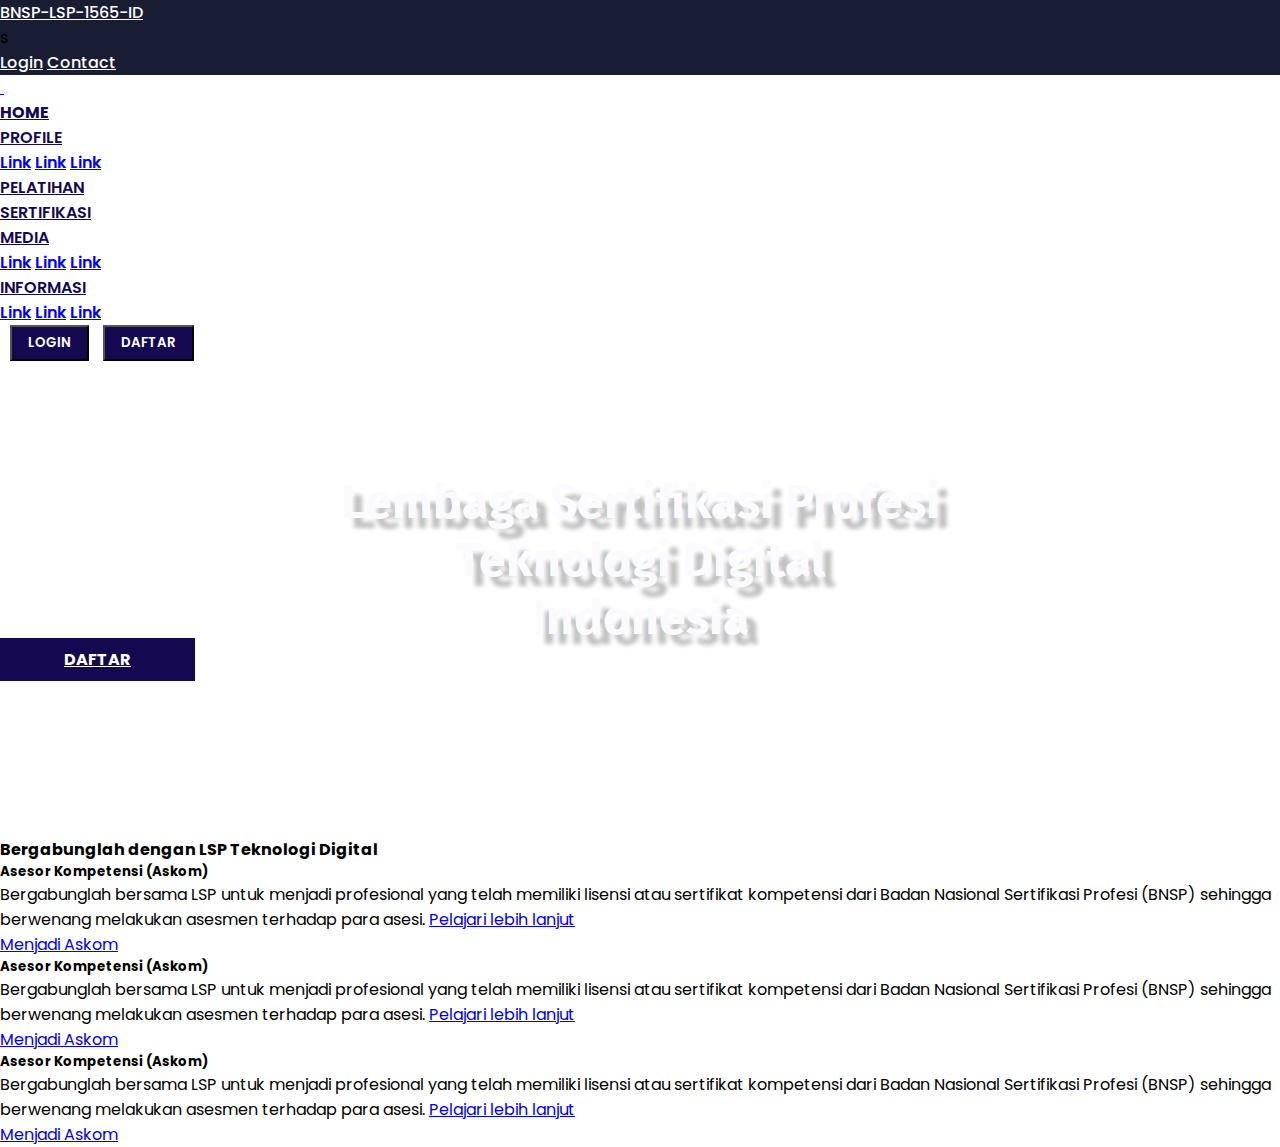
==== index.html @ 2f726b62 "Menambahkan Header dan button" ====
<!DOCTYPE html>
<html lang="en">

<head>
    <meta charset="UTF-8">
    <meta http-equiv="X-UA-Compatible" content="IE=edge">
    <meta name="viewport" content="width=device-width, initial-scale=1.0">
    <title>Document</title>

    <!-- Bootsrap -->
    <link rel="stylesheet" href="https://cdn.jsdelivr.net/npm/bootstrap@4.6.0/dist/css/bootstrap.min.css"
        integrity="sha384-B0vP5xmATw1+K9KRQjQERJvTumQW0nPEzvF6L/Z6nronJ3oUOFUFpCjEUQouq2+l" crossorigin="anonymous">
    <!-- Fontawesome -->
    <script src="https://kit.fontawesome.com/503704af2c.js" crossorigin="anonymous"></script>
    <!-- css -->
    <link rel="stylesheet" href="assets/style/main.css">
</head>




<body>
    <!-- NABBAR ATAS -->
    <nav class="navbar navbar-expand navbar-dark navbar-satu">
        <div class="container font-weight-bold">
            <div class="navbar-nav">
                <a target="_blank" href="https://www.facebook.com/lsptd/" title="facebook" class="nav-item nav-link">
                    <i class="fab fa-facebook-square"></i>
                </a>
                <a target="_blank" href="https://www.instagram.com/lsp.td/" title="instagram" class="nav-item nav-link">
                    <i class="fab fa-instagram"></i>
                </a>
                <a target="_blank" href="https://www.youtube.com/channel/UCzzAznco5deIbDVZS4acb9w" title="youtube"
                    class="nav-item nav-link">
                    <i class="fab fa-youtube"></i>
                </a>
                <a href="#" title="BNSP" class="nav-item nav-link lsp-bnsp-link">BNSP-LSP-1565-ID</a>
            </div>s
            <div class="navbar-nav">
                <a href="#" class="nav-item nav-link">Login</a>
                <a href="#" class="nav-item nav-link">Contact</a>
            </div>
        </div>
    </nav>
    <!-- NABBAR ATAS -->

    <!-- Navbar -->
    <nav class="navbar navbar-expand-lg navbar-light bg-light sticky-top">
        <div class="container">
            <a class="navbar-brand" href="#">
                <img src="assets/img/logobpptik.png" alt="">
            </a>
            <button class="navbar-toggler" type="button" data-toggle="collapse" data-target="#navbarNav"
                aria-controls="navbarNav" aria-expanded="false" aria-label="Toggle navigation">
                <span class="navbar-toggler-icon"></span>
            </button>
            <div class="collapse navbar-collapse" id="navbarNav">
                <ul class="navbar-nav ml-auto">
                    <li class="nav-item mx-md-2">
                        <a class="nav-link active" href="#">HOME</a>
                    </li>
                    <li class="nav-item dropdown">
                        <a class="nav-link dropdown-toggle" href="#" id="navbardrop" data-toggle="dropdown">
                            PROFILE
                        </a>
                        <div class="dropdown-menu">
                            <a href="#" class="dropdown-item">Link</a>
                            <a href="#" class="dropdown-item">Link</a>
                            <a href="#" class="dropdown-item">Link</a>
                        </div>
                    </li>
                    <li class="nav-item mx-md-2">
                        <a class="nav-link" href="#resume">PELATIHAN</a>
                    </li>
                    <li class="nav-item mx-md-2">
                        <a class="nav-link" href="#portfolio">SERTIFIKASI</a>
                    </li>
                    <li class="nav-item dropdown">
                        <a class="nav-link dropdown-toggle" href="#" id="navbardrop" data-toggle="dropdown">
                            MEDIA
                        </a>
                        <div class="dropdown-menu">
                            <a href="#" class="dropdown-item">Link</a>
                            <a href="#" class="dropdown-item">Link</a>
                            <a href="#" class="dropdown-item">Link</a>
                        </div>
                    </li>
                    <li class="nav-item dropdown">
                        <a class="nav-link dropdown-toggle" href="#" id="navbardrop" data-toggle="dropdown">
                            INFORMASI
                        </a>
                        <div class="dropdown-menu">
                            <a href="#" class="dropdown-item">Link</a>
                            <a href="#" class="dropdown-item">Link</a>
                            <a href="#" class="dropdown-item">Link</a>
                        </div>
                    </li>
                </ul>
                <!-- Mobile Buttom -->
                <!-- <form class="form-inline d-sm-block d-md-none">
                    <button class="btn btn-login my-2 my-sm-0 px-4">
                        LOGIN
                    </button>
                </form>
                <form class="form-inline d-sm-block d-md-none">
                    <button class="btn btn-daftar my-2 my-sm-0 px-4">
                        DAFTAR
                    </button>
                </form> -->
                <!-- Dekstop Buttom -->
                <button class="btn btn-login">
                    LOGIN
                </button>
                <button class="btn btn-daftar">
                    DAFTAR
                </button>
            </div>
        </div>
    </nav>
    <!-- Navbar UTAMA -->

    <!-- HERO / HEADER -->
    <header class="text-center">
        <h1 class="my-4">
            Lembaga Sertifikasi Profesi
            <br>
            Teknologi Digital
            <br>
            Indonesia
        </h1>
        <a href="#" class="btn btn-daftar px-5 mt-4">
            DAFTAR
        </a>
    </header>

    <!-- PAGE BErgabung -->
    <section class="section-gabung py-4">
        <div class="container ">
            <div class="row mb-4">
                <div class="col-12">
                    <h4 class="text-center font-weight-bold">
                        Bergabunglah dengan LSP Teknologi Digital
                    </h4>
                </div>
            </div>
            <div class="card mb-4 py-3">
                <div class="row card-body">
                    <div class="col-md-8">
                        <h5>Asesor Kompetensi (Askom)</h5>
                        <p>
                            Bergabunglah bersama LSP untuk menjadi profesional yang telah
                            memiliki lisensi atau sertifikat kompetensi dari Badan Nasional
                            Sertifikasi Profesi (BNSP) sehingga berwenang melakukan asesmen
                            terhadap para asesi.
                            <span class="d-block">
                                <a href="#" class="text-secondary text-underline"><u>Pelajari
                                        lebih lanjut</u>
                                </a></span></p>
                    </div>
                    <div class="col-md-4 d-flex align-items-center">
                        <a href="#" class="btn btn-info btn-block">Menjadi Askom</a>
                    </div>
                </div>
            </div>
            <div class="card mb-4 py-3">
                <div class="row card-body">
                    <div class="col-md-8">
                        <h5>Asesor Kompetensi (Askom)</h5>
                        <p>
                            Bergabunglah bersama LSP untuk menjadi profesional yang telah
                            memiliki lisensi atau sertifikat kompetensi dari Badan Nasional
                            Sertifikasi Profesi (BNSP) sehingga berwenang melakukan asesmen
                            terhadap para asesi.
                            <span class="d-block">
                                <a href="#" class="text-secondary text-underline"><u>Pelajari
                                        lebih lanjut</u>
                                </a></span></p>
                    </div>
                    <div class="col-md-4 d-flex align-items-center">
                        <a href="#" class="btn btn-info btn-block">Menjadi Askom</a>
                    </div>
                </div>
            </div>
            <div class="card mb-4 py-3">
                <div class="row card-body">
                    <div class="col-md-8">
                        <h5>Asesor Kompetensi (Askom)</h5>
                        <p>
                            Bergabunglah bersama LSP untuk menjadi profesional yang telah
                            memiliki lisensi atau sertifikat kompetensi dari Badan Nasional
                            Sertifikasi Profesi (BNSP) sehingga berwenang melakukan asesmen
                            terhadap para asesi.
                            <span class="d-block">
                                <a href="#" class="text-secondary text-underline"><u>Pelajari
                                        lebih lanjut</u>
                                </a></span></p>
                    </div>
                    <div class="col-md-4 d-flex align-items-center">
                        <a href="#" class="btn btn-info btn-block">Menjadi Askom</a>
                    </div>
                </div>
            </div>

        </div>
    </section>
    <!-- pAGE BErgabung -->


    <script src="assets/script/jquery.min.js"></script>
    <script src="https://cdn.jsdelivr.net/npm/bootstrap@4.6.0/dist/js/bootstrap.bundle.min.js"
        integrity="sha384-Piv4xVNRyMGpqkS2by6br4gNJ7DXjqk09RmUpJ8jgGtD7zP9yug3goQfGII0yAns" crossorigin="anonymous">
    </script>
</body>


</html>
---- assets/style/main.css ----
@import url("https://fonts.googleapis.com/css2?family=Fira+Sans:wght@600&family=Poppins:wght@400;500;600;700&display=swap");
* {
  margin: 0;
  padding: 0;
  scroll-behavior: smooth;
  font-family: 'Poppins', sans-serif;
}

:root {
  --primary-color: #140850;
  --secondary-color: #15A89F;
  --font-color: #1A2525;
  --bg-color: #fff;
  --bg-bg: #C4C4C4;
  --form-color: #fffdfd;
  --hover: #d38613;
}

.navbar-dark {
  background-color: #181d33 !important;
}

.navbar-dark .navbar-nav {
  font-weight: 500;
}

.navbar-dark .navbar-nav .nav-link {
  color: #fff;
}

.navbar-light img {
  max-height: 50px;
}

.navbar-light .navbar-nav {
  font-family: 'Poppins', sans-serif;
  font-size: 16px;
  font-weight: 600;
}

.navbar-light .navbar-nav .nav-link {
  color: var(--primary-color);
}

.navbar-light .navbar-nav .nav-link.active {
  font-weight: bold;
  color: var(--primary-color) !important;
}

.navbar-light .btn-daftar {
  background-color: var(--primary-color);
  color: #fff;
  font-family: 'Poppins', sans-serif;
  font-weight: 600;
  padding: 6px 16px 6px;
  margin-left: 10px;
}

.navbar-light .btn-login {
  background-color: var(--primary-color);
  color: #fff;
  font-family: 'Poppins', sans-serif;
  font-weight: 600;
  padding: 6px 16px 6px;
  margin-left: 10px;
}

header {
  margin-top: -68px;
  padding: 180px 0 165px;
  background-image: url("../img/head.jpg");
  background-size: cover;
}

header h1 {
  color: #FBFBFF;
  text-align: center;
  font-family: 'Fira Sans', sans-serif;
  font-weight: 600px;
  font-size: 48px;
  text-shadow: 10px 10px 4px rgba(0, 0, 0, 0.25);
}

header .btn-daftar {
  background-color: var(--primary-color);
  color: #fff;
  font-family: 'Poppins', sans-serif;
  font-weight: 700;
  padding: 10px 64px 10px;
}

header .btn-daftar:hover {
  color: #fff;
}
/*# sourceMappingURL=main.css.map */
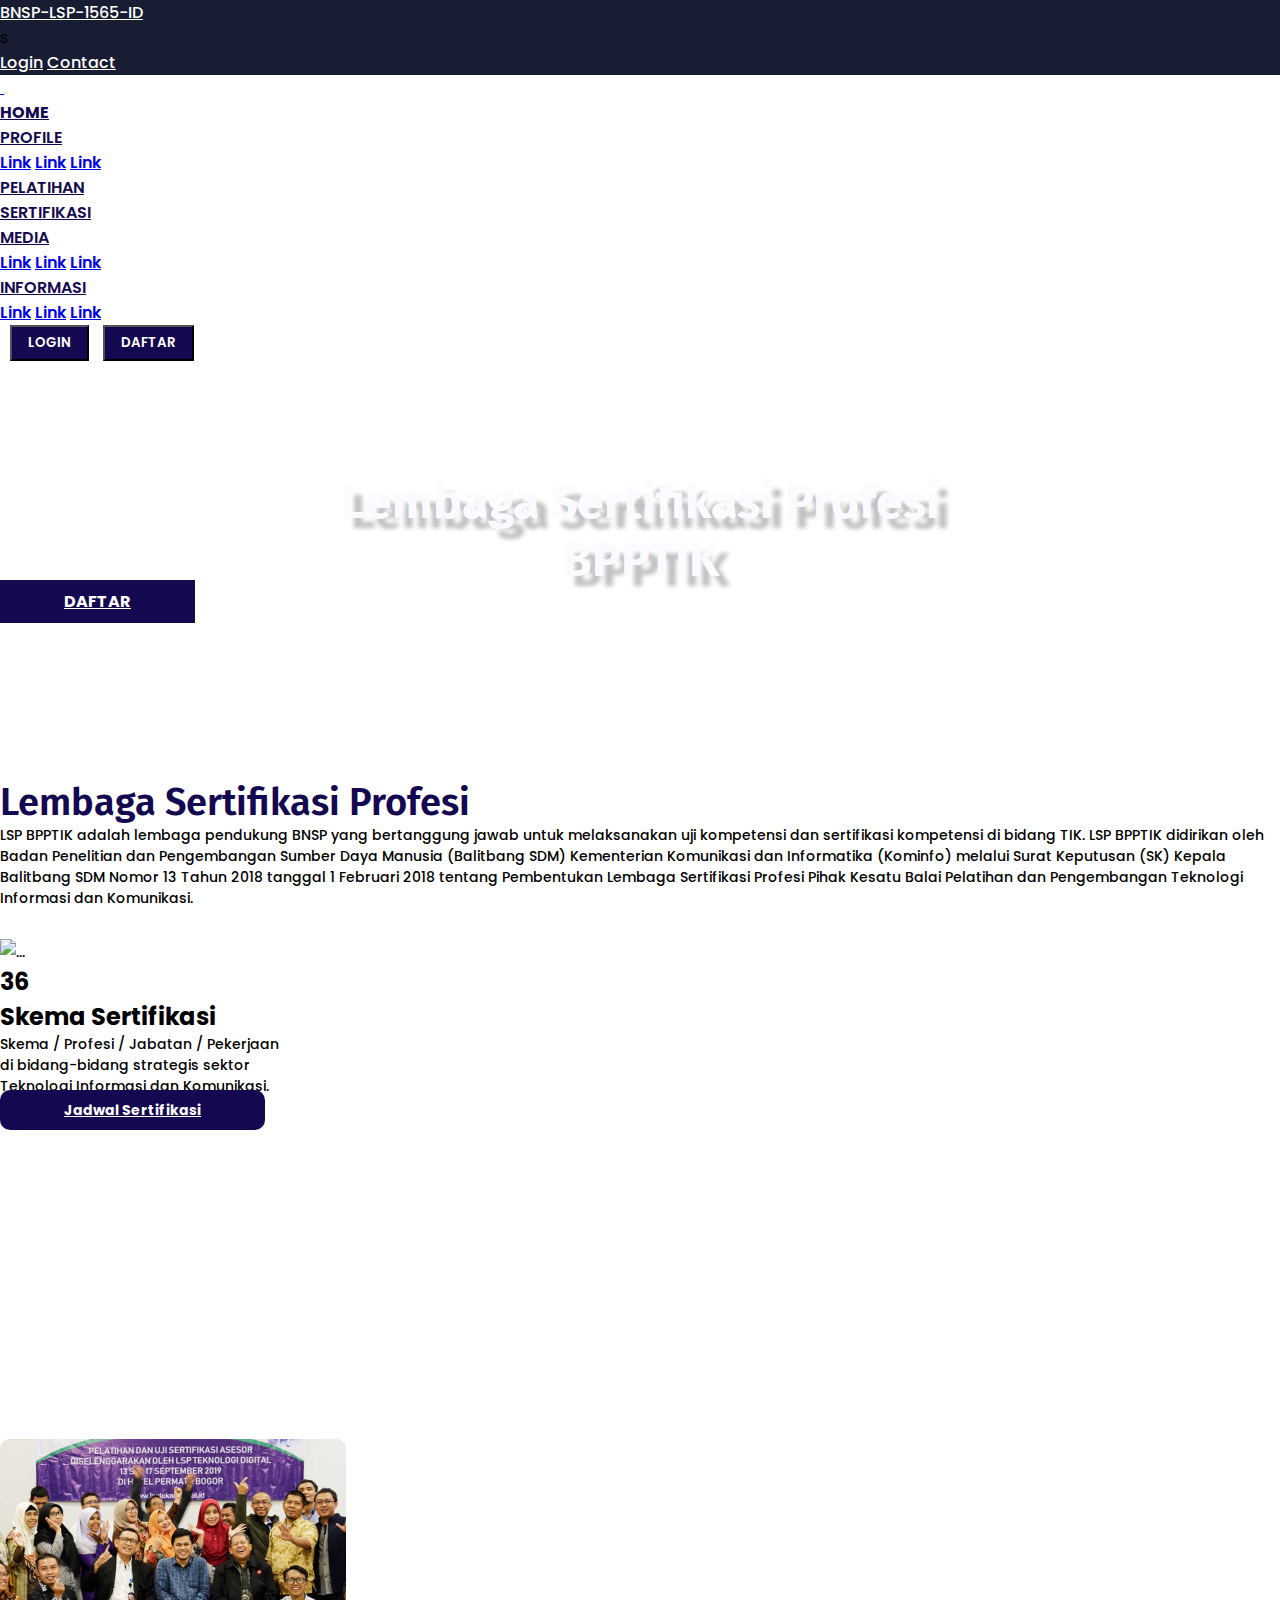
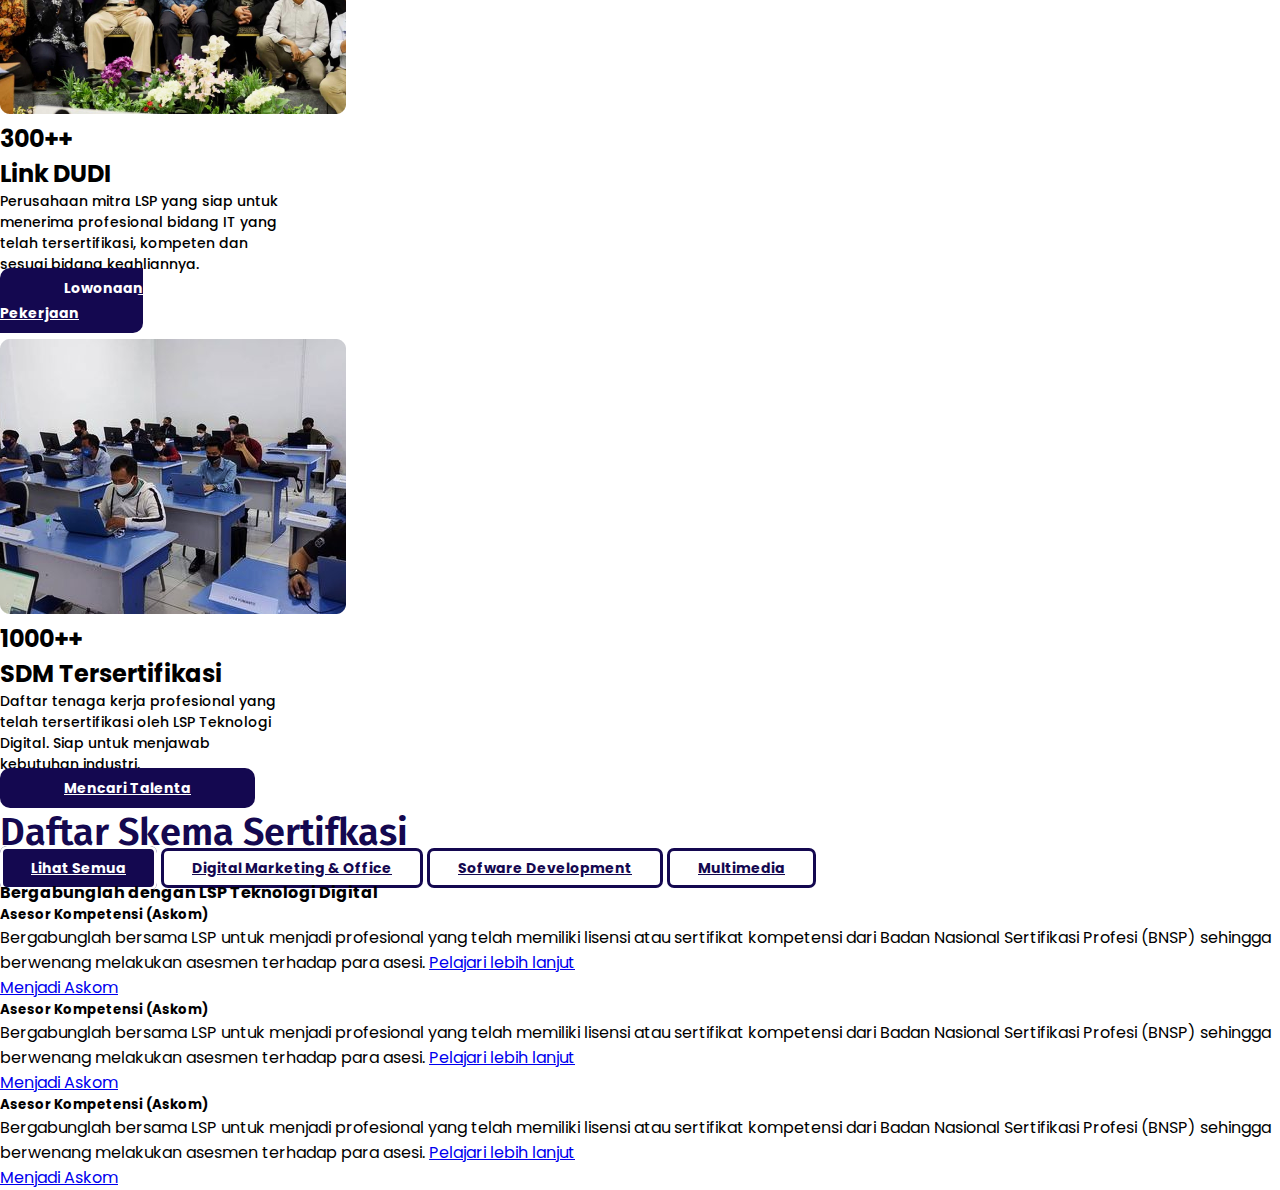
==== commit 2cdd9fd3: "menambah daftar skema dan add label" ====
--- a/index.html
+++ b/index.html
@@ -120,21 +120,107 @@
     <!-- Navbar UTAMA -->
 
     <!-- HERO / HEADER -->
-    <header class="text-center">
+    <header class="text-center ">
         <h1 class="my-4">
             Lembaga Sertifikasi Profesi
             <br>
-            Teknologi Digital
-            <br>
-            Indonesia
+            BPPTIK
         </h1>
         <a href="#" class="btn btn-daftar px-5 mt-4">
             DAFTAR
         </a>
     </header>
 
+    <!-- Skema -->
+    <section class="section-lsp my-5">
+        <div class="container">
+            <h2 class="text-center">Lembaga Sertifikasi Profesi</h2>
+            <p class="text-center">LSP BPPTIK adalah lembaga pendukung BNSP yang bertanggung jawab untuk melaksanakan
+                uji kompetensi dan sertifikasi kompetensi di bidang TIK. LSP BPPTIK didirikan oleh Badan Penelitian dan
+                Pengembangan Sumber Daya Manusia (Balitbang SDM) Kementerian Komunikasi dan Informatika (Kominfo)
+                melalui Surat Keputusan (SK) Kepala Balitbang SDM Nomor 13 Tahun 2018 tanggal 1 Februari 2018 tentang
+                Pembentukan Lembaga Sertifikasi Profesi Pihak Kesatu Balai Pelatihan dan Pengembangan Teknologi
+                Informasi dan Komunikasi.</p>
+            <div class="row py-2 justify-content-center">
+                <div class="col-sm-6 col-md-4 col-lg-3 mx-4">
+                    <div class="card" style="width: 18rem;">
+                        <img src="assets/img/c1.png" class="card-img-top" alt="...">
+                        <div class="card-body">
+                            <h3 class="text-center">
+                                36 <br>
+                                Skema Sertifikasi</h3>
+                            <p class="card-text text-center">Skema / Profesi / Jabatan / Pekerjaan di bidang-bidang
+                                strategis sektor
+                                Teknologi Informasi dan Komunikasi.</p>
+                        </div>
+                        <a href="#" class="btn btn-block btn-lsp mt-3 py-2">
+                            Jadwal Sertifikasi
+                        </a>
+                    </div>
+
+                </div>
+                <div class="col-sm-6 col-md-4 col-lg-3 mx-4">
+                    <div class="card" style="width: 18rem;">
+                        <img src="assets/img/c2.jpg" class="card-img-top" alt="...">
+                        <div class="card-body">
+                            <h3 class="text-center">
+                                300++ <br>
+                                Link DUDI</h3>
+                            <p class="card-text text-center">Perusahaan mitra LSP yang siap untuk menerima profesional
+                                bidang IT
+                                yang telah tersertifikasi, kompeten dan sesuai bidang keahliannya.</p>
+                        </div>
+                        <a href="#" class="btn btn-block btn-lsp mt-3 py-2">
+                            Lowongan Pekerjaan
+                        </a>
+                    </div>
+                </div>
+
+                <div class="col-sm-6 col-md-4 col-lg-3mx-4">
+                    <div class="card" style="width: 18rem;">
+                        <img src="assets/img/c3.png" class="card-img-top" alt="...">
+                        <div class="card-body">
+                            <h3 class="text-center">
+                                1000++ <br>
+                                SDM Tersertifikasi</h3>
+                            <p class="card-text text-center">Daftar tenaga kerja profesional yang telah tersertifikasi
+                                oleh LSP
+                                Teknologi Digital. Siap untuk menjawab kebutuhan industri.</p>
+                        </div>
+                        <a href="#" class="btn btn-block btn-lsp mt-3 py-2">
+                            Mencari Talenta
+                        </a>
+                    </div>
+                </div>
+            </div>
+
+
+        </div>
+    </section>
+
+    <!-- Daftar Skema -->
+    <section class="section-skema my-5">
+        <div class="container">
+            <h2 class="text-center">Daftar Skema Sertifkasi</h2>
+            <div class="row mb-3">
+                <div class="col-lg-12 d-flex justify-content-center">
+                    <ul>
+                        <li style="display: inline-block;"><a href="#" class="btn btn-active">Lihat
+                                Semua</a></li>
+                        <li style="display: inline-block;"><a href="#" class="btn btn-label">Digital Marketing &
+                                Office</a></li>
+                        <li style="display: inline-block;"><a href="#" class="btn btn-label">Sofware Development</a>
+                        </li>
+                        <li style="display: inline-block;"><a href="#" class="btn btn-label">Multimedia</a></li>
+                    </ul>
+                </div>
+            </div>
+
+        </div>
+    </section>
+
     <!-- PAGE BErgabung -->
-    <section class="section-gabung py-4">
+    <section class="section-gabung my-4">
         <div class="container ">
             <div class="row mb-4">
                 <div class="col-12">
--- a/assets/style/main.css
+++ b/assets/style/main.css
@@ -70,6 +70,7 @@
   padding: 180px 0 165px;
   background-image: url("../img/head.jpg");
   background-size: cover;
+  border-radius: 0px 0px 40px 40px;
 }
 
 header h1 {
@@ -92,4 +93,93 @@
 header .btn-daftar:hover {
   color: #fff;
 }
+
+.section-lsp h2 {
+  font-size: 38px;
+  font-weight: 600;
+  font-family: 'Fira Sans', sans-serif;
+  color: var(--primary-color);
+}
+
+.section-lsp p {
+  font-size: 14px;
+  font-weight: 500;
+  color: #000;
+}
+
+.section-lsp .card {
+  margin-top: 30px;
+  height: 470px;
+}
+
+.section-lsp .card .card-body h3 {
+  font-size: 24px;
+  font-weight: 700;
+  color: #000;
+}
+
+.section-lsp .card .card-body p {
+  color: #000;
+  font-size: 14px;
+}
+
+.section-lsp .card .btn-lsp {
+  background-color: var(--primary-color);
+  color: #fff;
+  font-size: 14px;
+  font-weight: 700;
+  padding: 10px 64px 10px;
+  border-radius: 10px;
+}
+
+.section-lsp .card .btn-lsp:hover {
+  color: #fff;
+}
+
+.section-skema h2 {
+  font-size: 38px;
+  font-weight: 600;
+  font-family: 'Fira Sans', sans-serif;
+  color: var(--primary-color);
+}
+
+.section-skema .btn-label {
+  border: 3px solid;
+  background-color: #fff;
+  color: var(--primary-color);
+  font-size: 14px;
+  font-weight: 700;
+  padding: 7px 28px 7px;
+  border-radius: 7px;
+}
+
+.section-skema .btn-label:hover {
+  border: 3px solid;
+  background-color: var(--primary-color);
+  color: #fff;
+  font-size: 14px;
+  font-weight: 700;
+  padding: 9px 28px 9px;
+  border-radius: 7px;
+}
+
+.section-skema .btn-active {
+  border: 3px solid;
+  background-color: var(--primary-color);
+  color: #fff;
+  font-size: 14px;
+  font-weight: 700;
+  padding: 9px 28px 9px;
+  border-radius: 7px;
+}
+
+.section-skema .btn-active:hover {
+  border: 3px solid;
+  background-color: #fff;
+  color: var(--primary-color);
+  font-size: 14px;
+  font-weight: 700;
+  padding: 7px 28px 7px;
+  border-radius: 7px;
+}
 /*# sourceMappingURL=main.css.map */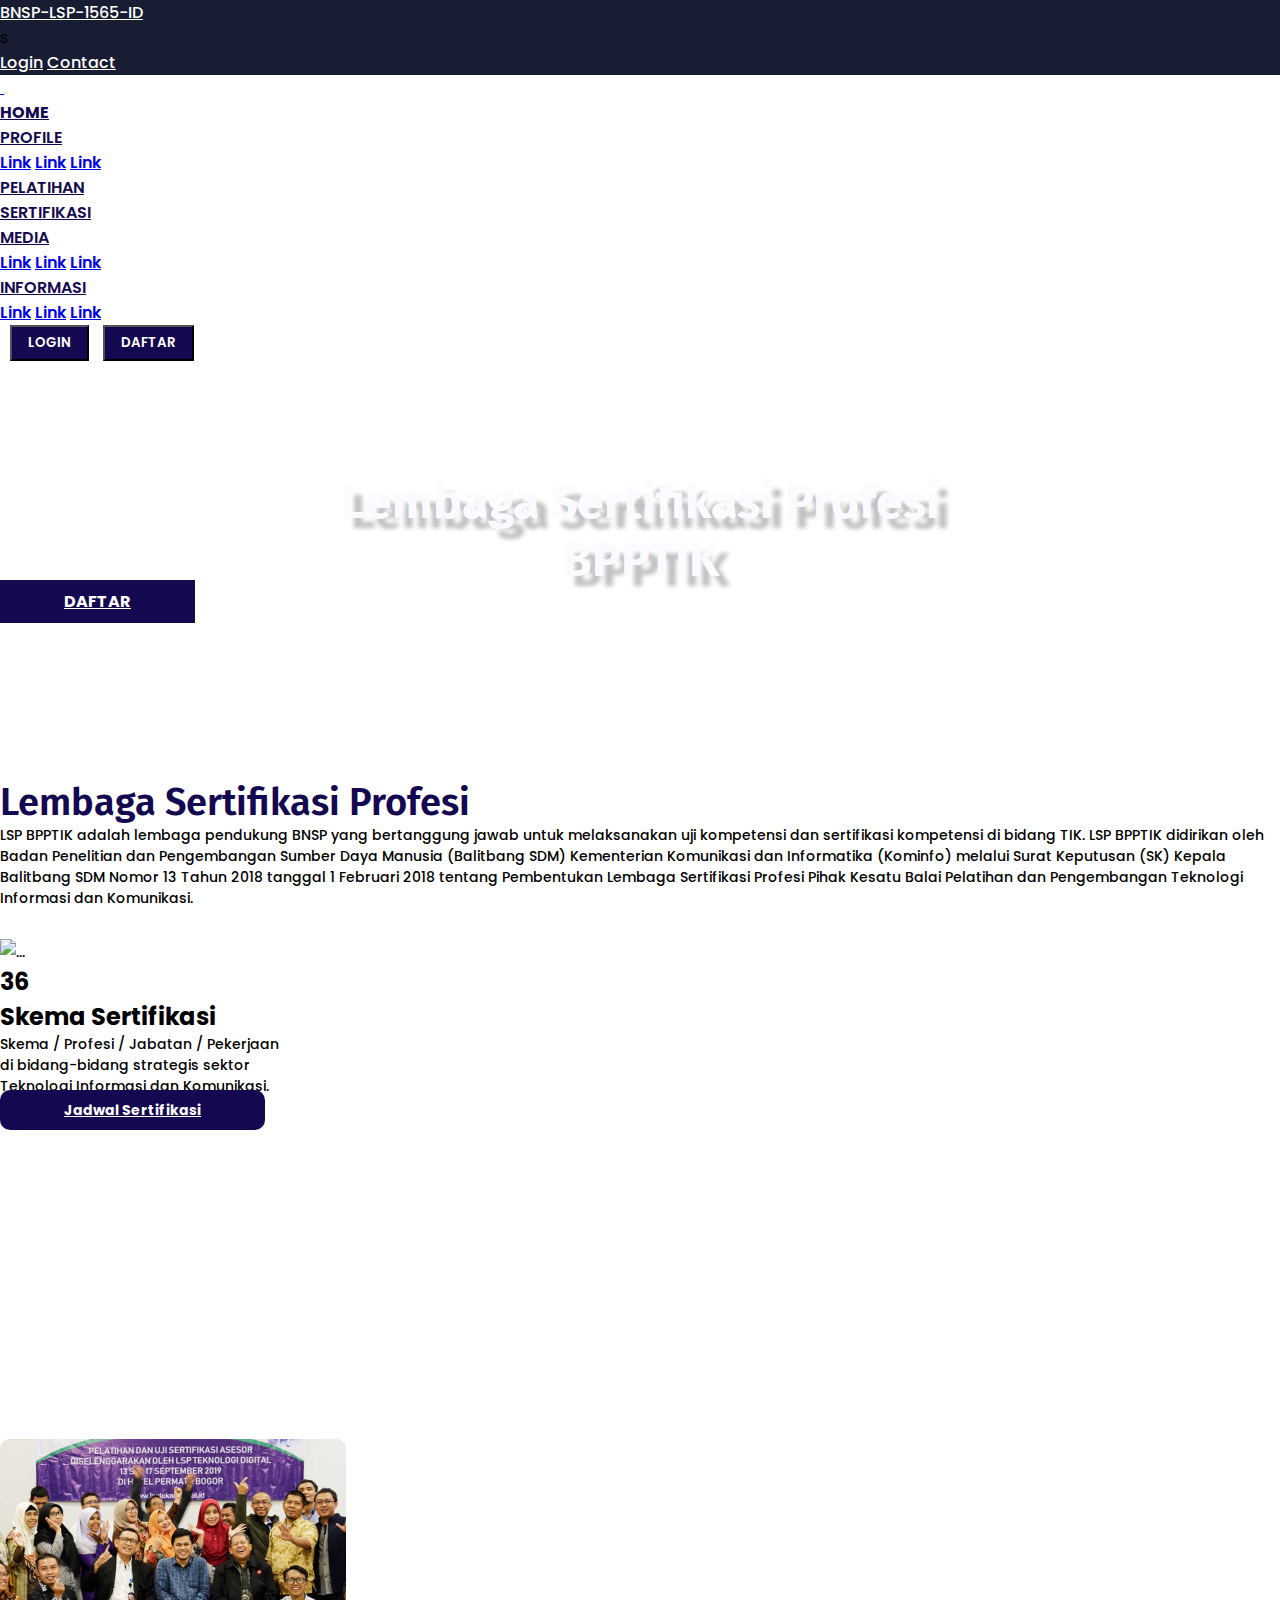
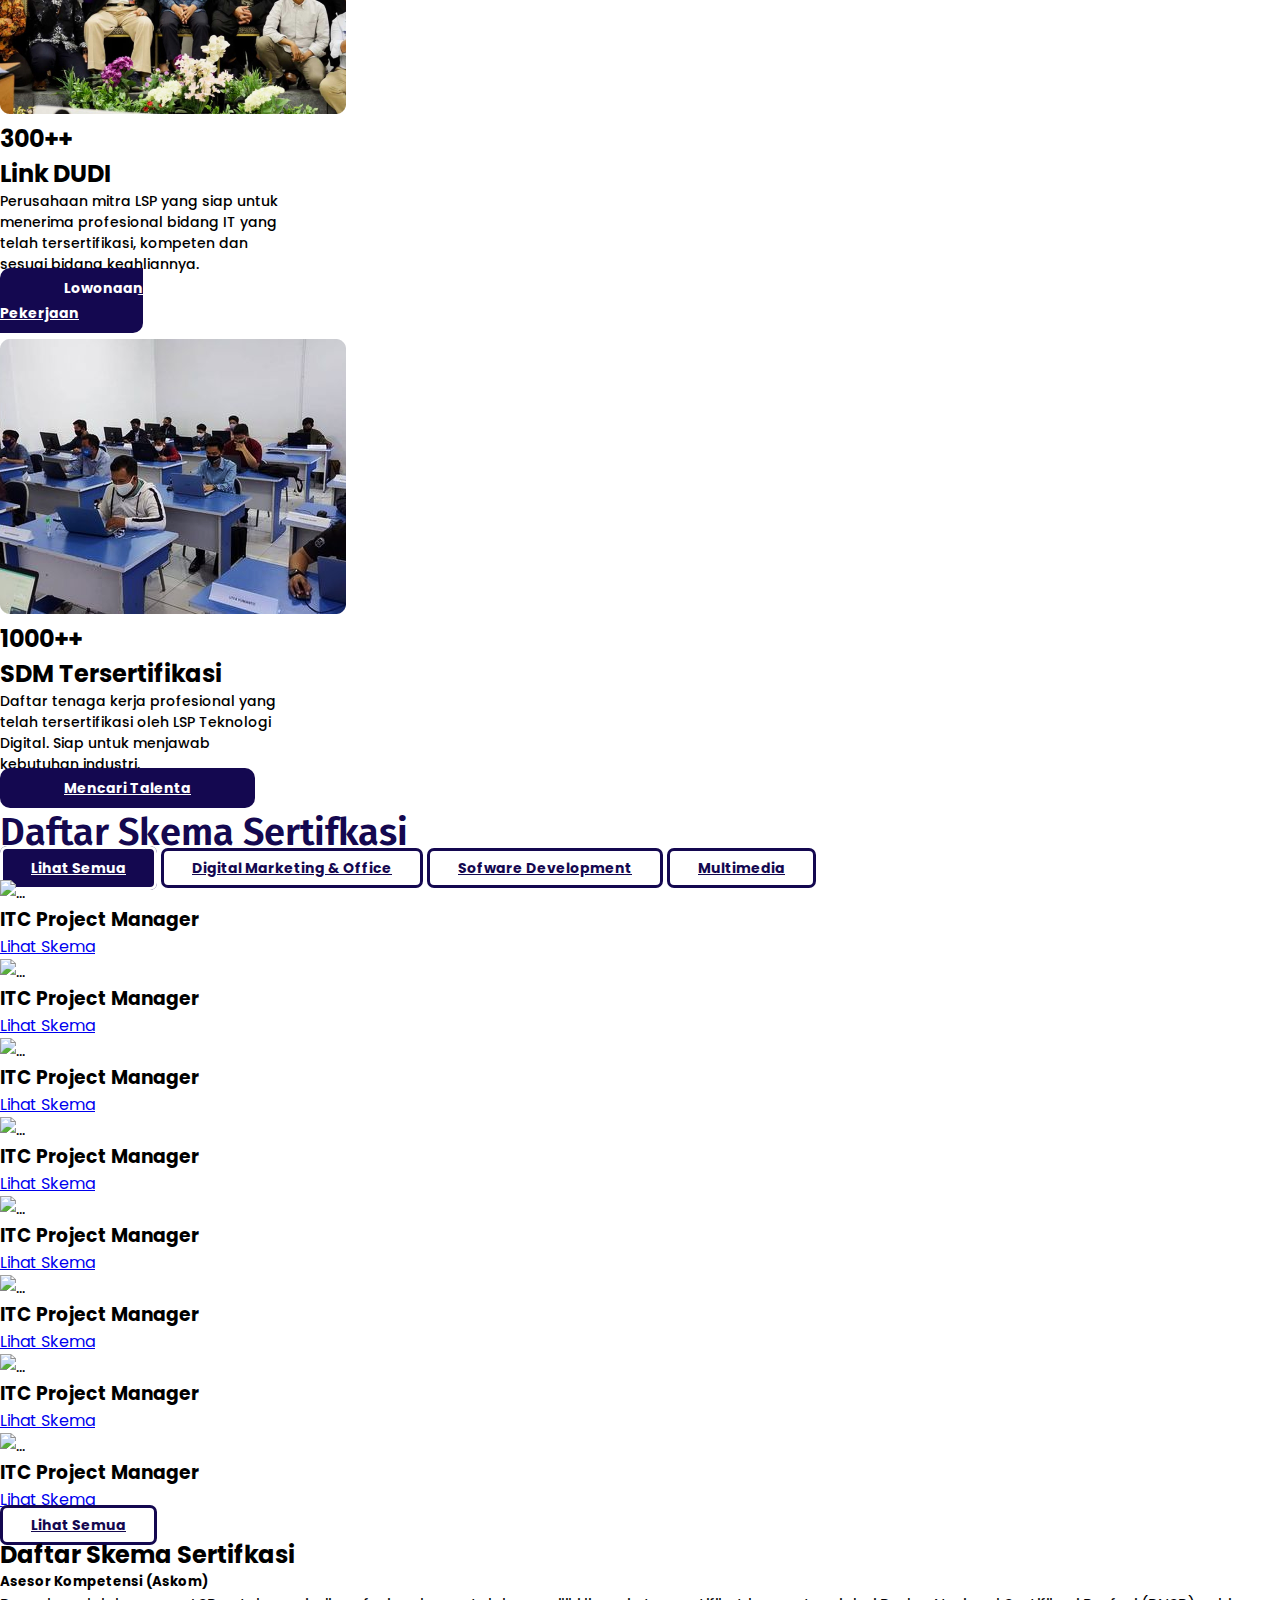
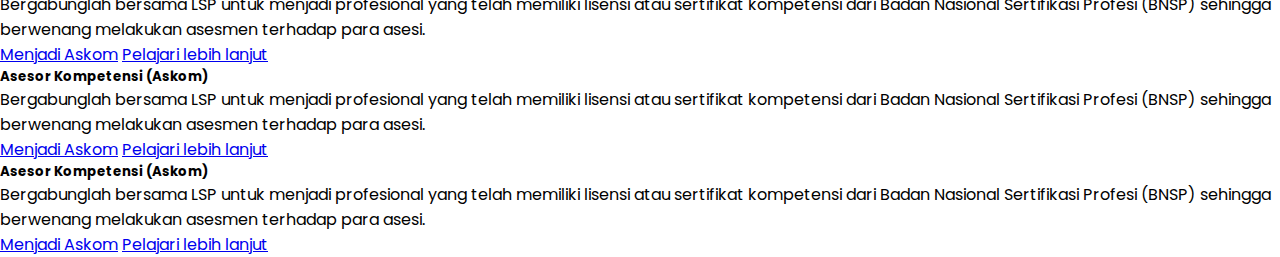
==== commit 4ef9df70: "add page daftar skema" ====
--- a/index.html
+++ b/index.html
@@ -215,20 +215,130 @@
                     </ul>
                 </div>
             </div>
-
+            <div class="row py-2 justify-content-center">
+
+                <div class="col-3">
+                    <div class="card">
+                        <img src="assets/img/c1.png" class="card-img-top" alt="...">
+                        <div class="card-body">
+                            <h3 class="text-center">
+                                ITC Project
+                                Manager</h3>
+                        </div>
+                        <a href="#" class="btn btn-block btn-lihat mt-3 py-2">
+                            Lihat Skema
+                        </a>
+                    </div>
+                </div>
+
+                <div class="col-3">
+                    <div class="card">
+                        <img src="assets/img/c1.png" class="card-img-top" alt="...">
+                        <div class="card-body">
+                            <h3 class="text-center">
+                                ITC Project
+                                Manager</h3>
+                        </div>
+                        <a href="#" class="btn btn-block btn-lihat mt-3 py-2">
+                            Lihat Skema
+                        </a>
+                    </div>
+                </div>
+
+                <div class="col-3">
+                    <div class="card">
+                        <img src="assets/img/c1.png" class="card-img-top" alt="...">
+                        <div class="card-body">
+                            <h3 class="text-center">
+                                ITC Project
+                                Manager</h3>
+                        </div>
+                        <a href="#" class="btn btn-block btn-lihat mt-3 py-2">
+                            Lihat Skema
+                        </a>
+                    </div>
+                </div>
+
+                <div class="col-3">
+                    <div class="card">
+                        <img src="assets/img/c1.png" class="card-img-top" alt="...">
+                        <div class="card-body">
+                            <h3 class="text-center">
+                                ITC Project
+                                Manager</h3>
+                        </div>
+                        <a href="#" class="btn btn-block btn-lihat mt-3 py-2">
+                            Lihat Skema
+                        </a>
+                    </div>
+                </div>
+
+                <div class="col-3">
+                    <div class="card">
+                        <img src="assets/img/c1.png" class="card-img-top" alt="...">
+                        <div class="card-body">
+                            <h3 class="text-center">
+                                ITC Project
+                                Manager</h3>
+                        </div>
+                        <a href="#" class="btn btn-block btn-lihat mt-3 py-2">
+                            Lihat Skema
+                        </a>
+                    </div>
+                </div>
+
+                <div class="col-3">
+                    <div class="card">
+                        <img src="assets/img/c1.png" class="card-img-top" alt="...">
+                        <div class="card-body">
+                            <h3 class="text-center">
+                                ITC Project
+                                Manager</h3>
+                        </div>
+                        <a href="#" class="btn btn-block btn-lihat mt-3 py-2">
+                            Lihat Skema
+                        </a>
+                    </div>
+                </div>
+
+                <div class="col-3">
+                    <div class="card">
+                        <img src="assets/img/c1.png" class="card-img-top" alt="...">
+                        <div class="card-body">
+                            <h3 class="text-center">
+                                ITC Project
+                                Manager</h3>
+                        </div>
+                        <a href="#" class="btn btn-block btn-lihat mt-3 py-2">
+                            Lihat Skema
+                        </a>
+                    </div>
+                </div>
+
+                <div class="col-3">
+                    <div class="card">
+                        <img src="assets/img/c1.png" class="card-img-top" alt="...">
+                        <div class="card-body">
+                            <h3 class="text-center">
+                                ITC Project
+                                Manager</h3>
+                        </div>
+                        <a href="#" class="btn btn-block btn-lihat mt-3 py-2">
+                            Lihat Skema
+                        </a>
+                    </div>
+                </div>
+
+                <a href="#" class="btn btn-label my-5"> Lihat Semua</a>
+
+            </div>
         </div>
     </section>
 
-    <!-- PAGE BErgabung -->
-    <section class="section-gabung my-4">
-        <div class="container ">
-            <div class="row mb-4">
-                <div class="col-12">
-                    <h4 class="text-center font-weight-bold">
-                        Bergabunglah dengan LSP Teknologi Digital
-                    </h4>
-                </div>
-            </div>
+    <!-- PAGE BERGABUNG -->
+    <section class="section-gabung my-5">
+        <div class="container">
+            <h2 class="text-center">Daftar Skema Sertifkasi</h2>
             <div class="card mb-4 py-3">
                 <div class="row card-body">
                     <div class="col-md-8">
@@ -238,13 +348,13 @@
                             memiliki lisensi atau sertifikat kompetensi dari Badan Nasional
                             Sertifikasi Profesi (BNSP) sehingga berwenang melakukan asesmen
                             terhadap para asesi.
-                            <span class="d-block">
-                                <a href="#" class="text-secondary text-underline"><u>Pelajari
-                                        lebih lanjut</u>
-                                </a></span></p>
-                    </div>
-                    <div class="col-md-4 d-flex align-items-center">
+                        </p>
+                    </div>
+
+                    <div class="col-md-4  align-items-center">
                         <a href="#" class="btn btn-info btn-block">Menjadi Askom</a>
+                        <a href="#" class="btn btn-info2 btn-block">Pelajari
+                            lebih lanjut</a>
                     </div>
                 </div>
             </div>
@@ -257,14 +367,14 @@
                             memiliki lisensi atau sertifikat kompetensi dari Badan Nasional
                             Sertifikasi Profesi (BNSP) sehingga berwenang melakukan asesmen
                             terhadap para asesi.
-                            <span class="d-block">
-                                <a href="#" class="text-secondary text-underline"><u>Pelajari
-                                        lebih lanjut</u>
-                                </a></span></p>
-                    </div>
-                    <div class="col-md-4 d-flex align-items-center">
+                        </p>
+                    </div>
+                    <div class="col-md-4 align-items-center">
                         <a href="#" class="btn btn-info btn-block">Menjadi Askom</a>
-                    </div>
+                        <a href="#" class="btn btn-info2 btn-block">Pelajari
+                            lebih lanjut</a>
+                    </div>
+
                 </div>
             </div>
             <div class="card mb-4 py-3">
@@ -276,20 +386,19 @@
                             memiliki lisensi atau sertifikat kompetensi dari Badan Nasional
                             Sertifikasi Profesi (BNSP) sehingga berwenang melakukan asesmen
                             terhadap para asesi.
-                            <span class="d-block">
-                                <a href="#" class="text-secondary text-underline"><u>Pelajari
-                                        lebih lanjut</u>
-                                </a></span></p>
-                    </div>
-                    <div class="col-md-4 d-flex align-items-center">
+                        </p>
+                    </div>
+                    <div class="col-md-4 align-items-center">
                         <a href="#" class="btn btn-info btn-block">Menjadi Askom</a>
-                    </div>
-                </div>
-            </div>
-
+                        <a href="#" class="btn btn-info2 btn-block">Pelajari
+                            lebih lanjut</a>
+                    </div>
+
+                </div>
+            </div>
         </div>
     </section>
-    <!-- pAGE BErgabung -->
+
 
 
     <script src="assets/script/jquery.min.js"></script>
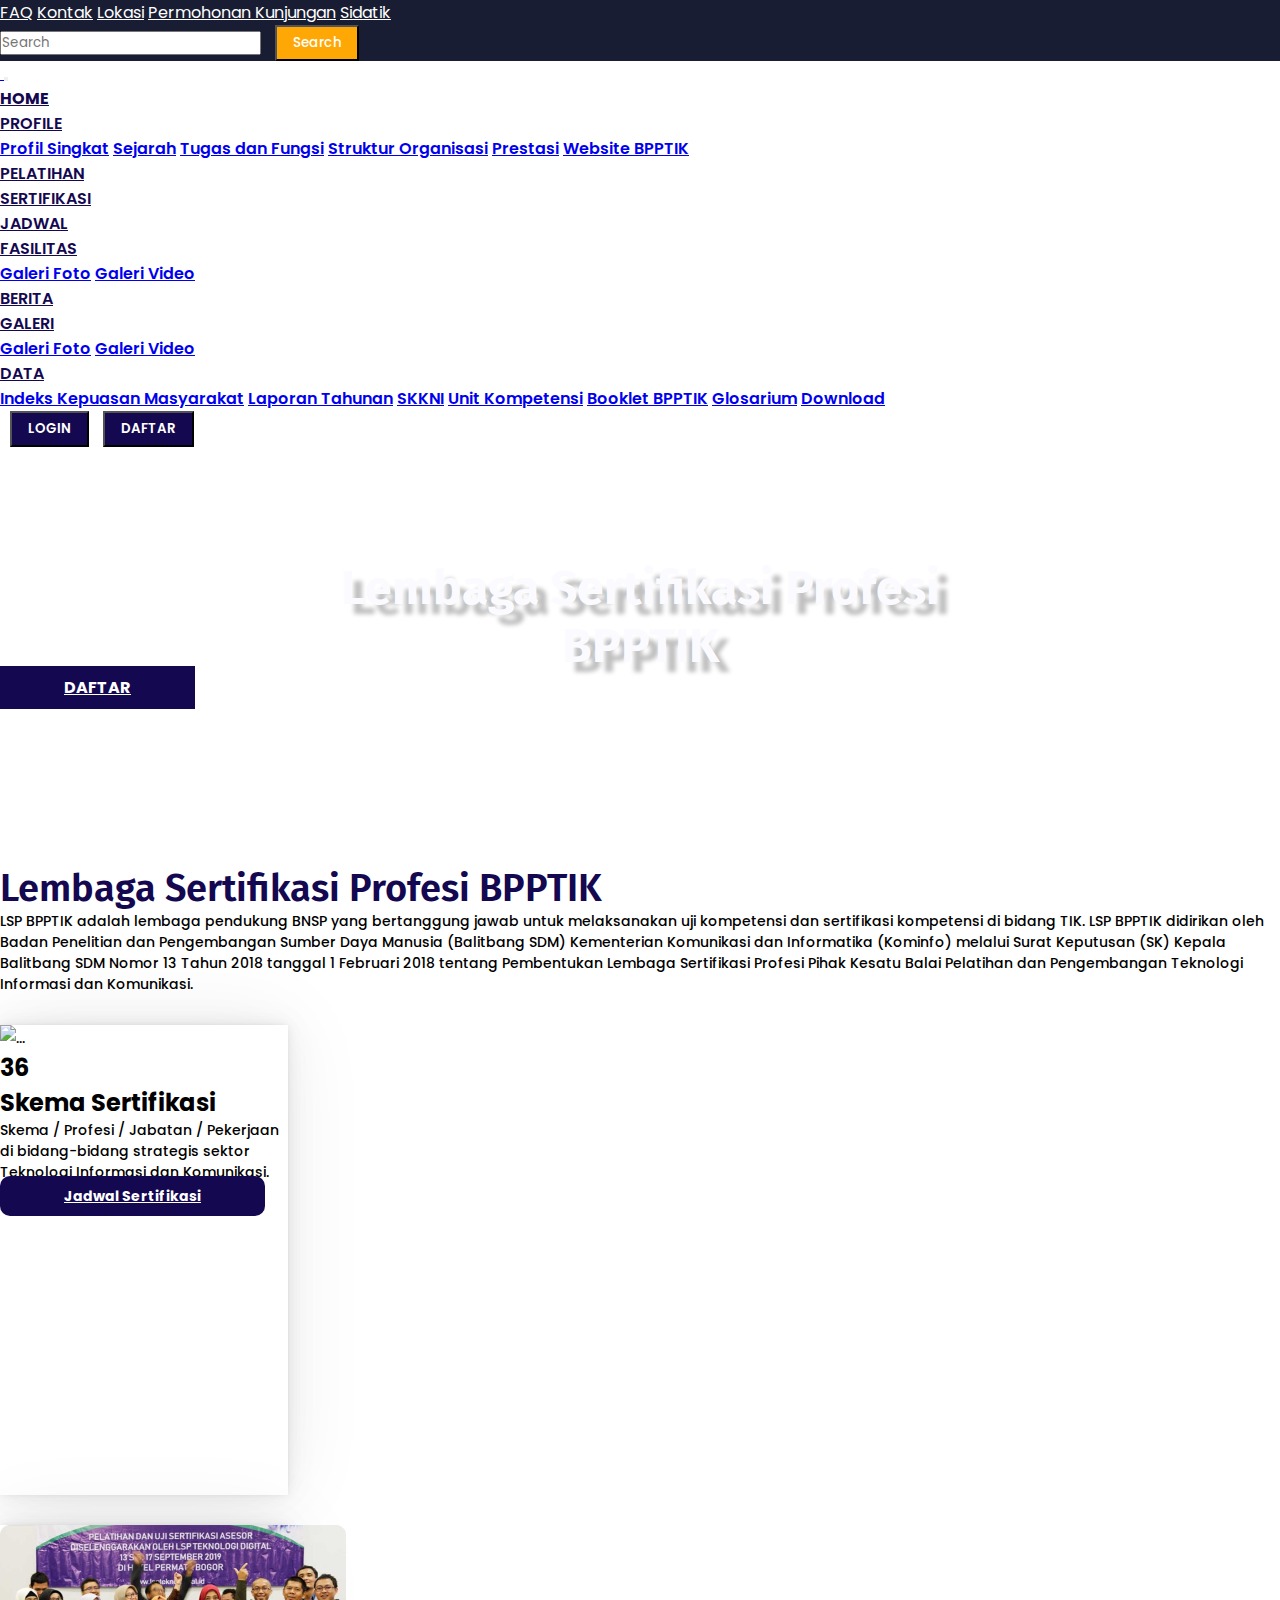
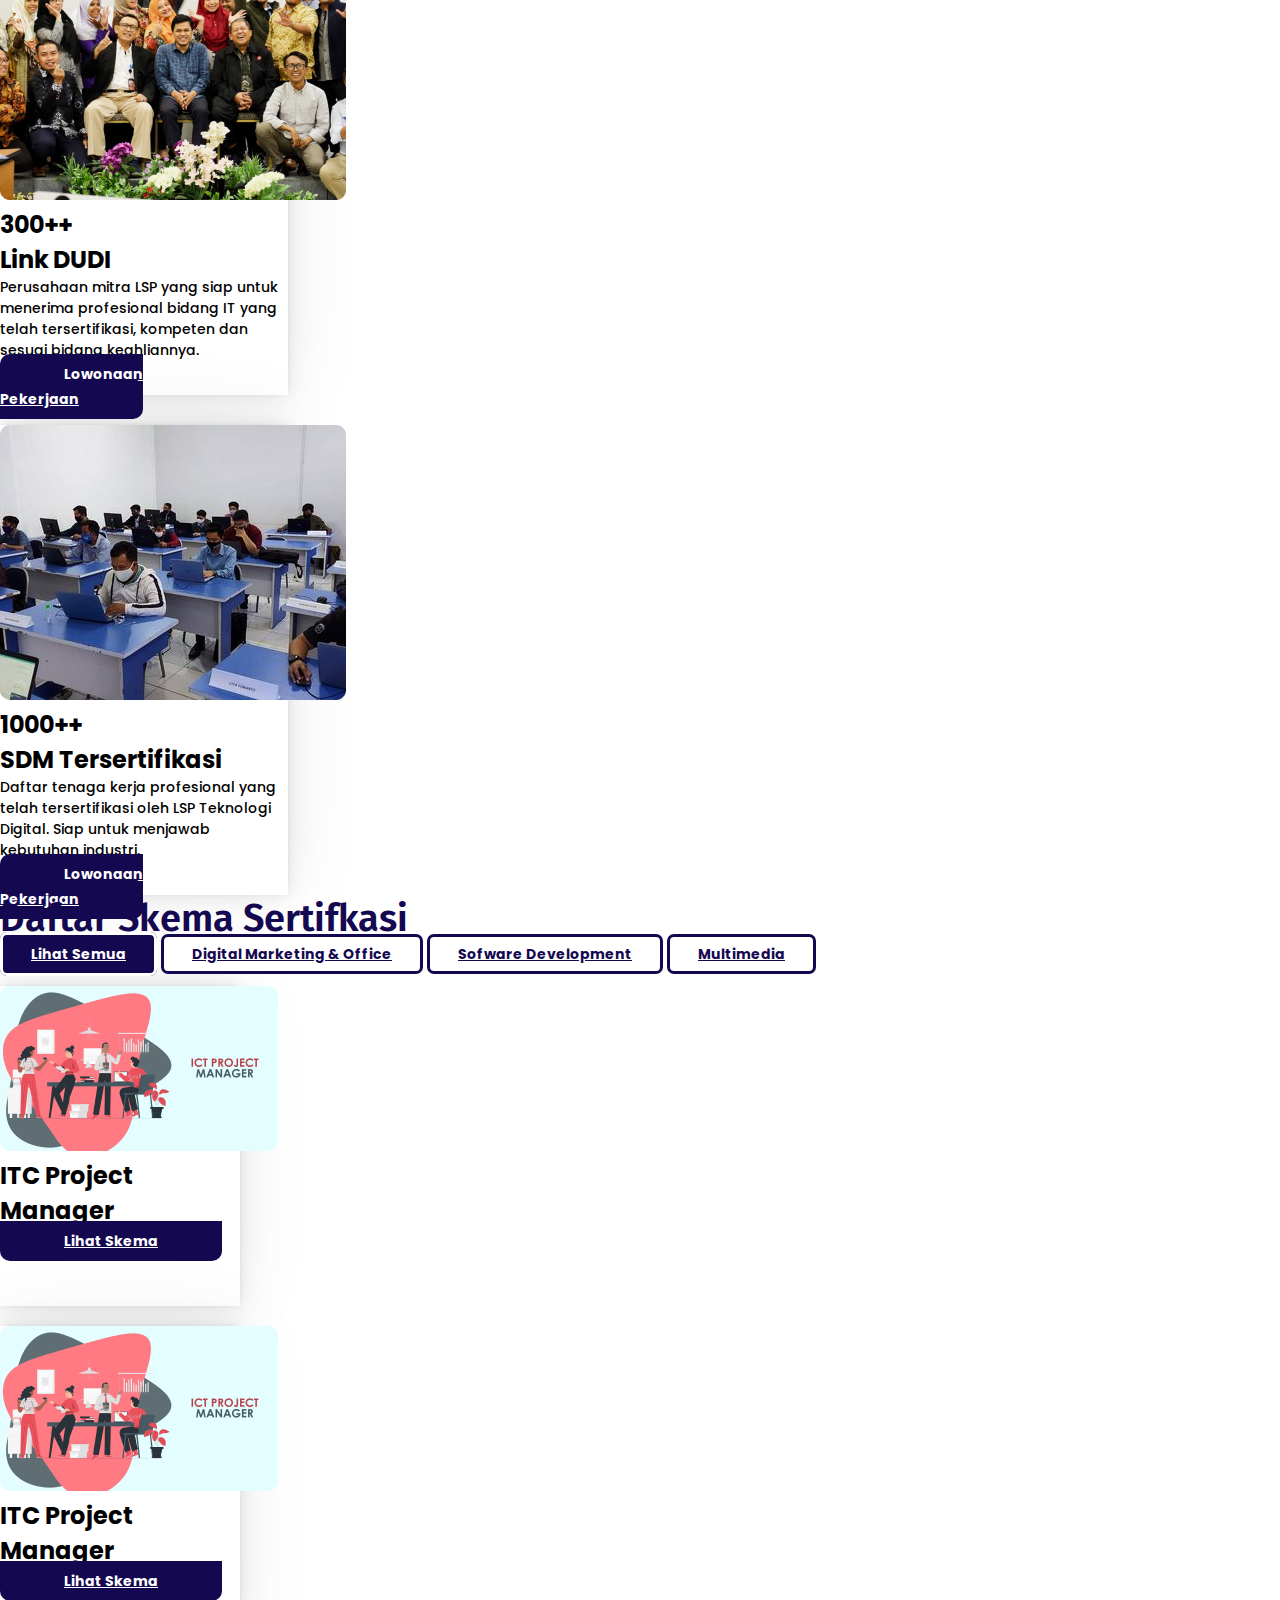
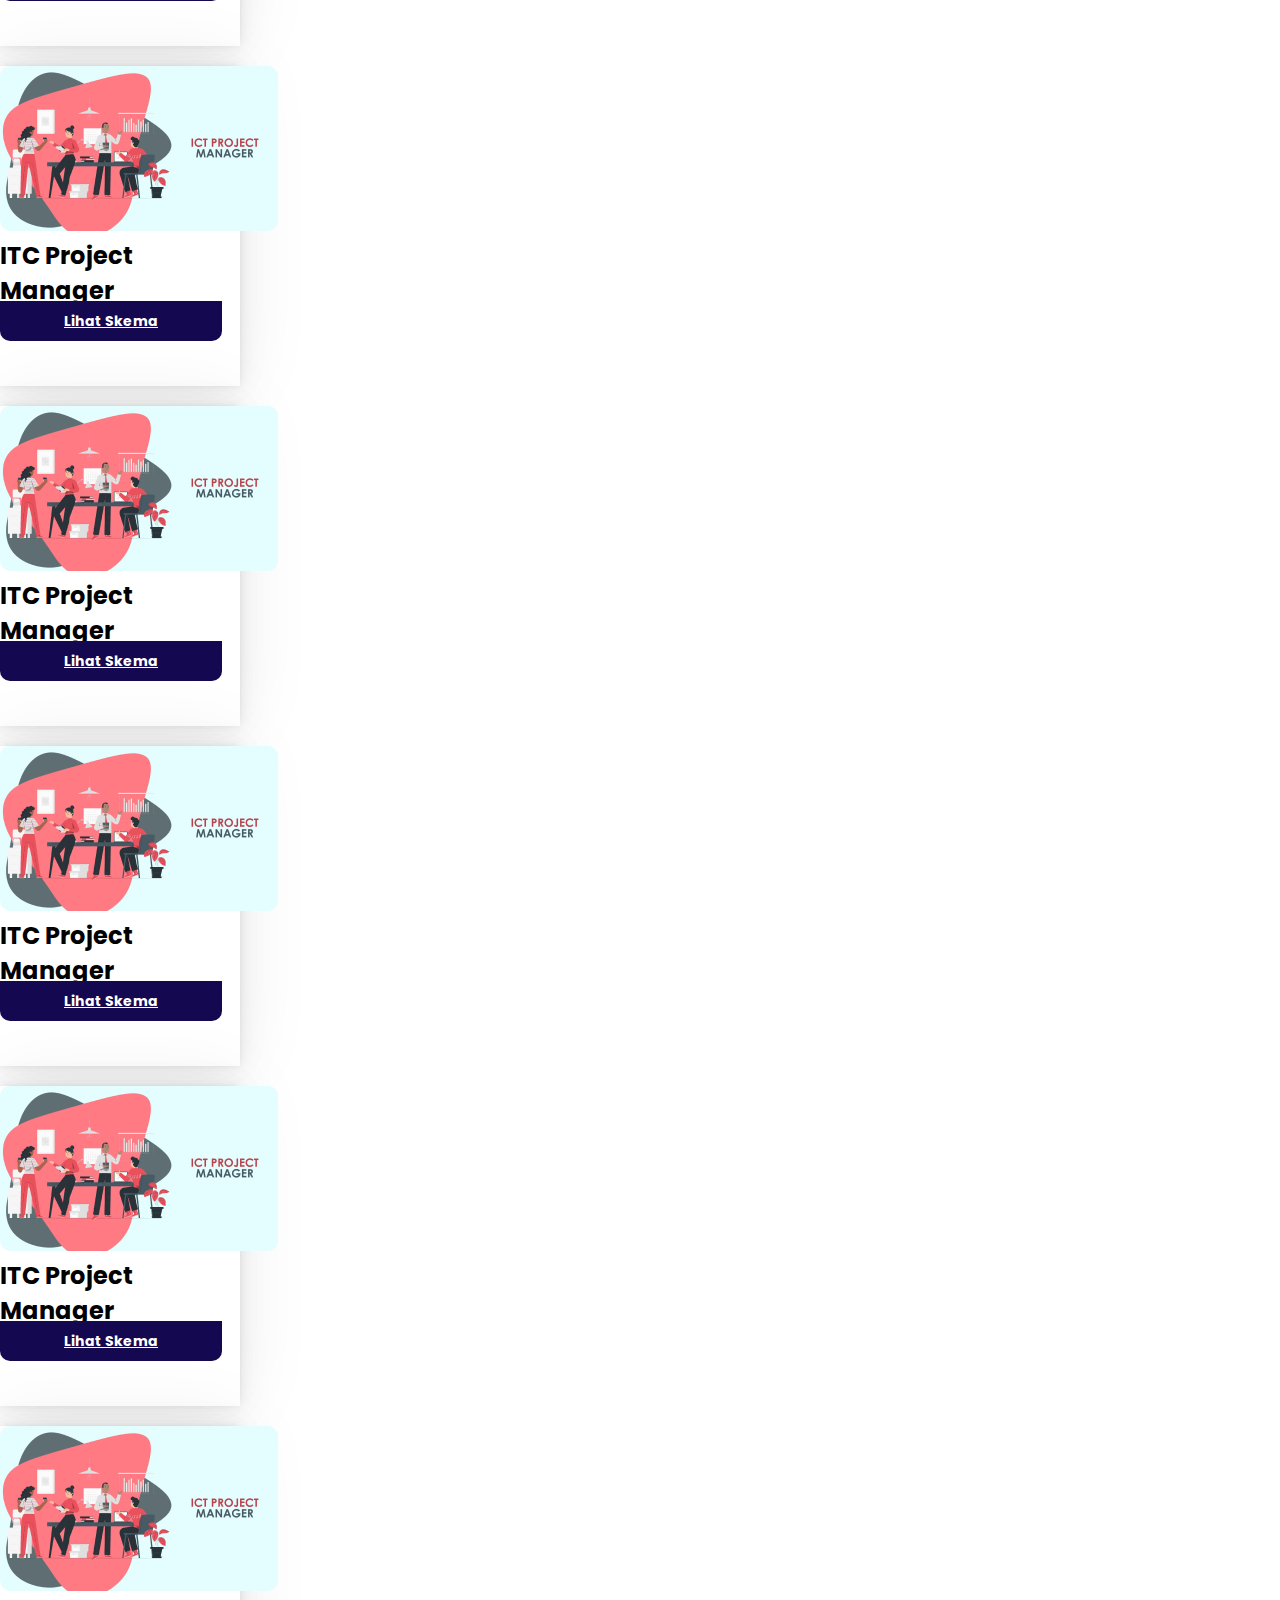
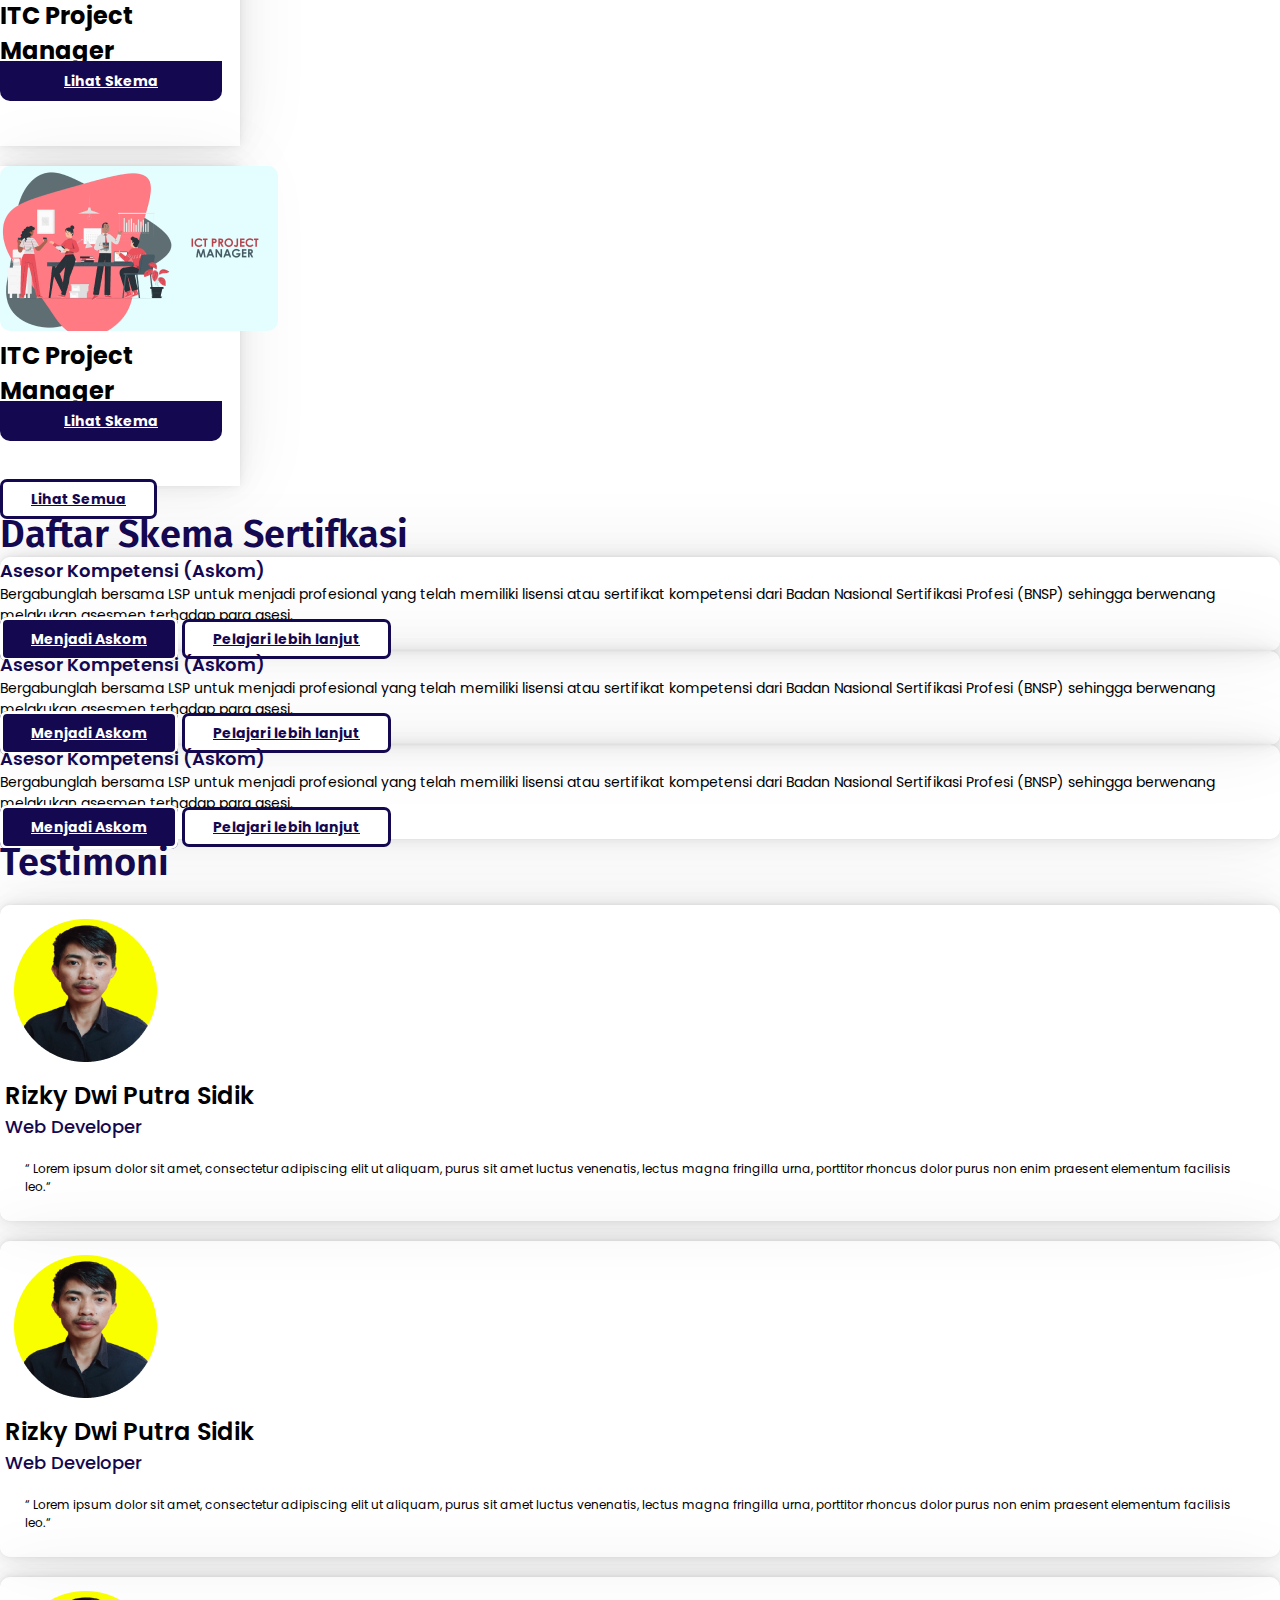
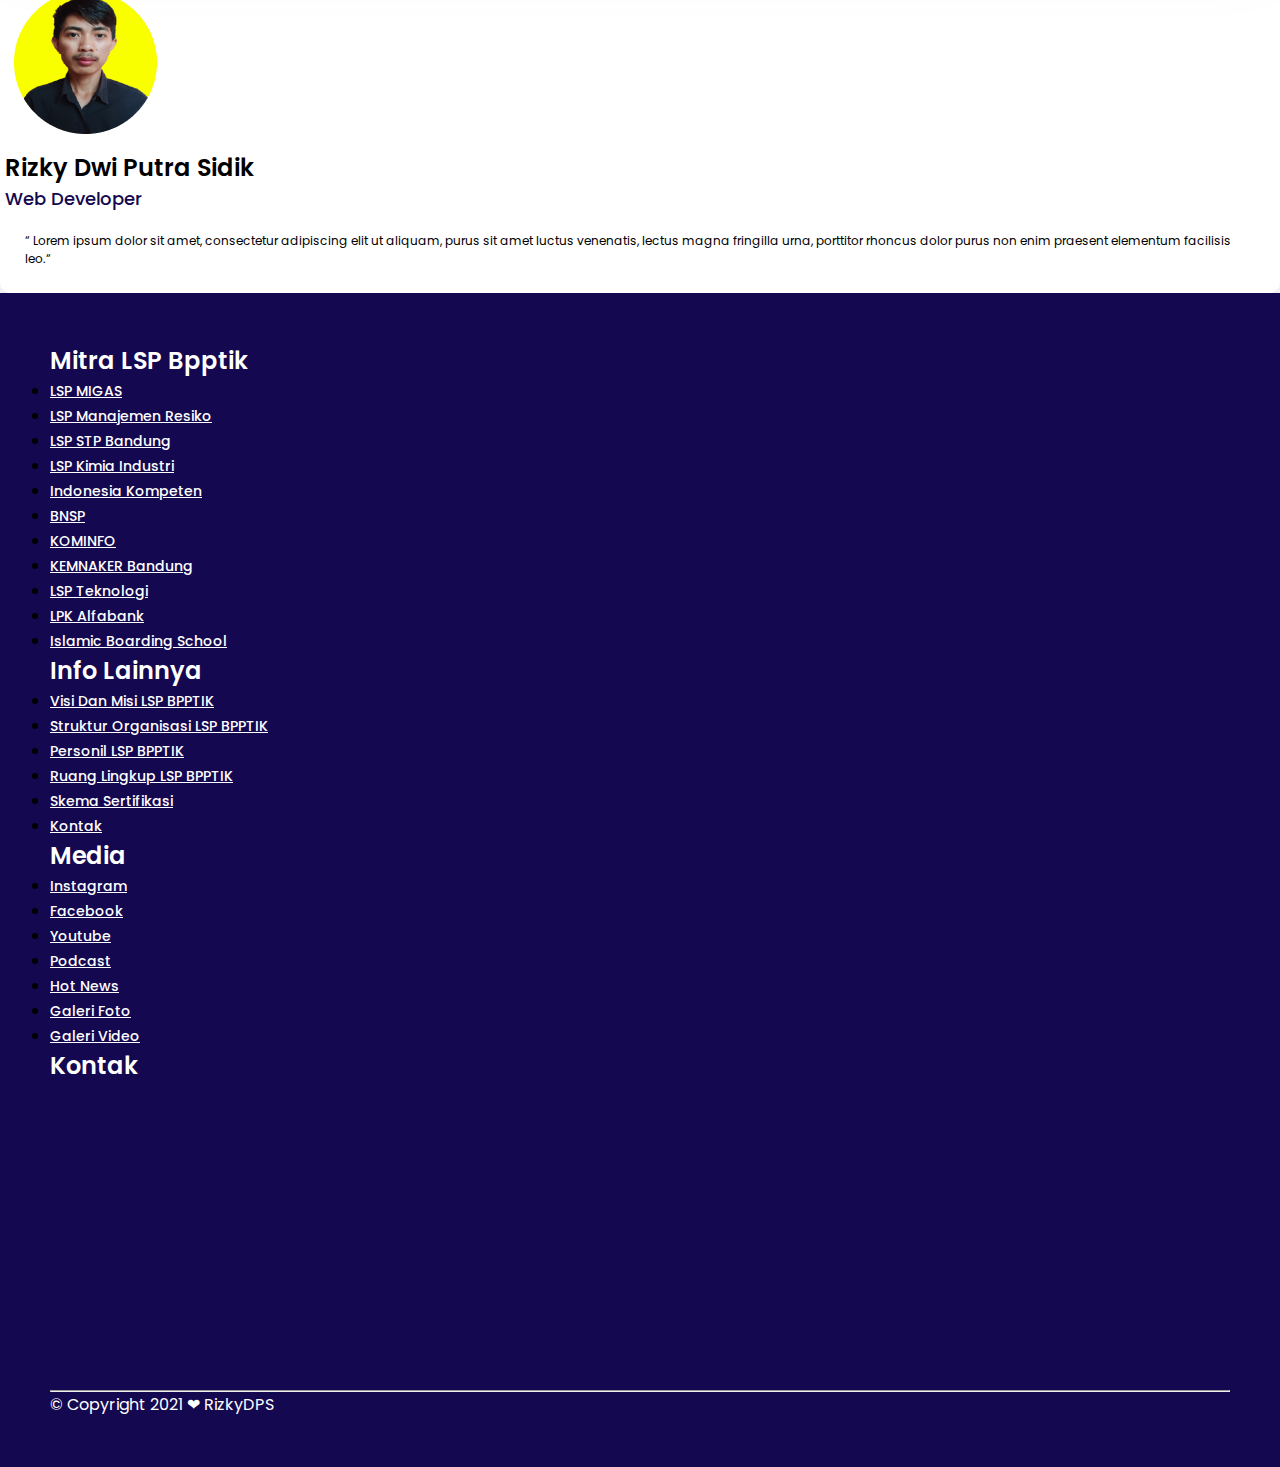
==== commit 7925ae1e: "add page testimoni dan page footer" ====
--- a/index.html
+++ b/index.html
@@ -24,22 +24,28 @@
     <nav class="navbar navbar-expand navbar-dark navbar-satu">
         <div class="container font-weight-bold">
             <div class="navbar-nav">
-                <a target="_blank" href="https://www.facebook.com/lsptd/" title="facebook" class="nav-item nav-link">
+                <a target="_blank" href="#" title="facebook" class="nav-item nav-link">
                     <i class="fab fa-facebook-square"></i>
                 </a>
-                <a target="_blank" href="https://www.instagram.com/lsp.td/" title="instagram" class="nav-item nav-link">
+                <a target="_blank" href="#" title="instagram" class="nav-item nav-link">
                     <i class="fab fa-instagram"></i>
                 </a>
-                <a target="_blank" href="https://www.youtube.com/channel/UCzzAznco5deIbDVZS4acb9w" title="youtube"
-                    class="nav-item nav-link">
+                <a target="_blank" href="#" title="youtube" class="nav-item nav-link">
                     <i class="fab fa-youtube"></i>
                 </a>
-                <a href="#" title="BNSP" class="nav-item nav-link lsp-bnsp-link">BNSP-LSP-1565-ID</a>
-            </div>s
-            <div class="navbar-nav">
-                <a href="#" class="nav-item nav-link">Login</a>
-                <a href="#" class="nav-item nav-link">Contact</a>
-            </div>
+                <a href="#" title="faq" class="nav-item nav-link lsp-bnsp-link">FAQ</a>
+                <a href="#" title="kontak" class="nav-item nav-link lsp-bnsp-link">Kontak</a>
+                <a href="#" title="lokasi" class="nav-item nav-link lsp-bnsp-link">Lokasi</a>
+                <a href="#" title="kunjungan" class="nav-item nav-link lsp-bnsp-link">Permohonan Kunjungan</a>
+                <a href="#" title="sidatik" class="nav-item nav-link lsp-bnsp-link">Sidatik</a>
+            </div>
+
+
+            <form class="d-flex">
+                <input class="form-control mr-2" type="search" placeholder="Search" aria-label="Search">
+                <button class="btn btn-search" type="submit">Search</button>
+            </form>
+
         </div>
     </nav>
     <!-- NABBAR ATAS -->
@@ -64,9 +70,12 @@
                             PROFILE
                         </a>
                         <div class="dropdown-menu">
-                            <a href="#" class="dropdown-item">Link</a>
-                            <a href="#" class="dropdown-item">Link</a>
-                            <a href="#" class="dropdown-item">Link</a>
+                            <a href="#" class="dropdown-item">Profil Singkat</a>
+                            <a href="#" class="dropdown-item">Sejarah</a>
+                            <a href="#" class="dropdown-item">Tugas dan Fungsi</a>
+                            <a href="#" class="dropdown-item">Struktur Organisasi</a>
+                            <a href="#" class="dropdown-item">Prestasi</a>
+                            <a href="#" class="dropdown-item">Website BPPTIK</a>
                         </div>
                     </li>
                     <li class="nav-item mx-md-2">
@@ -75,24 +84,42 @@
                     <li class="nav-item mx-md-2">
                         <a class="nav-link" href="#portfolio">SERTIFIKASI</a>
                     </li>
+                    <li class="nav-item mx-md-2">
+                        <a class="nav-link" href="#portfolio">JADWAL</a>
+                    </li>
                     <li class="nav-item dropdown">
                         <a class="nav-link dropdown-toggle" href="#" id="navbardrop" data-toggle="dropdown">
-                            MEDIA
+                            FASILITAS
                         </a>
                         <div class="dropdown-menu">
-                            <a href="#" class="dropdown-item">Link</a>
-                            <a href="#" class="dropdown-item">Link</a>
-                            <a href="#" class="dropdown-item">Link</a>
-                        </div>
+                            <a href="#" class="dropdown-item">Galeri Foto</a>
+                            <a href="#" class="dropdown-item">Galeri Video</a>
+                        </div>
+                    </li>
+                    <li class="nav-item mx-md-2">
+                        <a class="nav-link" href="#portfolio">BERITA</a>
                     </li>
                     <li class="nav-item dropdown">
                         <a class="nav-link dropdown-toggle" href="#" id="navbardrop" data-toggle="dropdown">
-                            INFORMASI
+                            GALERI
                         </a>
                         <div class="dropdown-menu">
-                            <a href="#" class="dropdown-item">Link</a>
-                            <a href="#" class="dropdown-item">Link</a>
-                            <a href="#" class="dropdown-item">Link</a>
+                            <a href="#" class="dropdown-item">Galeri Foto</a>
+                            <a href="#" class="dropdown-item">Galeri Video</a>
+                        </div>
+                    </li>
+                    <li class="nav-item dropdown">
+                        <a class="nav-link dropdown-toggle" href="#" id="navbardrop" data-toggle="dropdown">
+                            DATA
+                        </a>
+                        <div class="dropdown-menu">
+                            <a href="#" class="dropdown-item">Indeks Kepuasan Masyarakat</a>
+                            <a href="#" class="dropdown-item">Laporan Tahunan</a>
+                            <a href="#" class="dropdown-item">SKKNI</a>
+                            <a href="#" class="dropdown-item">Unit Kompetensi</a>
+                            <a href="#" class="dropdown-item">Booklet BPPTIK</a>
+                            <a href="#" class="dropdown-item">Glosarium</a>
+                            <a href="#" class="dropdown-item">Download</a>
                         </div>
                     </li>
                 </ul>
@@ -131,10 +158,10 @@
         </a>
     </header>
 
-    <!-- Skema -->
+    <!-- PAGE lsp -->
     <section class="section-lsp my-5">
         <div class="container">
-            <h2 class="text-center">Lembaga Sertifikasi Profesi</h2>
+            <h2 class="text-center">Lembaga Sertifikasi Profesi BPPTIK</h2>
             <p class="text-center">LSP BPPTIK adalah lembaga pendukung BNSP yang bertanggung jawab untuk melaksanakan
                 uji kompetensi dan sertifikasi kompetensi di bidang TIK. LSP BPPTIK didirikan oleh Badan Penelitian dan
                 Pengembangan Sumber Daya Manusia (Balitbang SDM) Kementerian Komunikasi dan Informatika (Kominfo)
@@ -157,8 +184,8 @@
                             Jadwal Sertifikasi
                         </a>
                     </div>
-
-                </div>
+                </div>
+
                 <div class="col-sm-6 col-md-4 col-lg-3 mx-4">
                     <div class="card" style="width: 18rem;">
                         <img src="assets/img/c2.jpg" class="card-img-top" alt="...">
@@ -176,7 +203,7 @@
                     </div>
                 </div>
 
-                <div class="col-sm-6 col-md-4 col-lg-3mx-4">
+                <div class="col-sm-6 col-md-4 col-lg-3 mx-4">
                     <div class="card" style="width: 18rem;">
                         <img src="assets/img/c3.png" class="card-img-top" alt="...">
                         <div class="card-body">
@@ -184,17 +211,15 @@
                                 1000++ <br>
                                 SDM Tersertifikasi</h3>
                             <p class="card-text text-center">Daftar tenaga kerja profesional yang telah tersertifikasi
-                                oleh LSP
-                                Teknologi Digital. Siap untuk menjawab kebutuhan industri.</p>
+                                oleh LSP Teknologi Digital. Siap untuk menjawab kebutuhan industri.</p>
                         </div>
                         <a href="#" class="btn btn-block btn-lsp mt-3 py-2">
-                            Mencari Talenta
-                        </a>
-                    </div>
-                </div>
-            </div>
-
-
+                            Lowongan Pekerjaan
+                        </a>
+                    </div>
+                </div>
+
+            </div>
         </div>
     </section>
 
@@ -219,105 +244,105 @@
 
                 <div class="col-3">
                     <div class="card">
-                        <img src="assets/img/c1.png" class="card-img-top" alt="...">
-                        <div class="card-body">
-                            <h3 class="text-center">
-                                ITC Project
-                                Manager</h3>
-                        </div>
-                        <a href="#" class="btn btn-block btn-lihat mt-3 py-2">
-                            Lihat Skema
-                        </a>
-                    </div>
-                </div>
-
-                <div class="col-3">
-                    <div class="card">
-                        <img src="assets/img/c1.png" class="card-img-top" alt="...">
-                        <div class="card-body">
-                            <h3 class="text-center">
-                                ITC Project
-                                Manager</h3>
-                        </div>
-                        <a href="#" class="btn btn-block btn-lihat mt-3 py-2">
-                            Lihat Skema
-                        </a>
-                    </div>
-                </div>
-
-                <div class="col-3">
-                    <div class="card">
-                        <img src="assets/img/c1.png" class="card-img-top" alt="...">
-                        <div class="card-body">
-                            <h3 class="text-center">
-                                ITC Project
-                                Manager</h3>
-                        </div>
-                        <a href="#" class="btn btn-block btn-lihat mt-3 py-2">
-                            Lihat Skema
-                        </a>
-                    </div>
-                </div>
-
-                <div class="col-3">
-                    <div class="card">
-                        <img src="assets/img/c1.png" class="card-img-top" alt="...">
-                        <div class="card-body">
-                            <h3 class="text-center">
-                                ITC Project
-                                Manager</h3>
-                        </div>
-                        <a href="#" class="btn btn-block btn-lihat mt-3 py-2">
-                            Lihat Skema
-                        </a>
-                    </div>
-                </div>
-
-                <div class="col-3">
-                    <div class="card">
-                        <img src="assets/img/c1.png" class="card-img-top" alt="...">
-                        <div class="card-body">
-                            <h3 class="text-center">
-                                ITC Project
-                                Manager</h3>
-                        </div>
-                        <a href="#" class="btn btn-block btn-lihat mt-3 py-2">
-                            Lihat Skema
-                        </a>
-                    </div>
-                </div>
-
-                <div class="col-3">
-                    <div class="card">
-                        <img src="assets/img/c1.png" class="card-img-top" alt="...">
-                        <div class="card-body">
-                            <h3 class="text-center">
-                                ITC Project
-                                Manager</h3>
-                        </div>
-                        <a href="#" class="btn btn-block btn-lihat mt-3 py-2">
-                            Lihat Skema
-                        </a>
-                    </div>
-                </div>
-
-                <div class="col-3">
-                    <div class="card">
-                        <img src="assets/img/c1.png" class="card-img-top" alt="...">
-                        <div class="card-body">
-                            <h3 class="text-center">
-                                ITC Project
-                                Manager</h3>
-                        </div>
-                        <a href="#" class="btn btn-block btn-lihat mt-3 py-2">
-                            Lihat Skema
-                        </a>
-                    </div>
-                </div>
-
-                <div class="col-3">
-                    <div class="card">
-                        <img src="assets/img/c1.png" class="card-img-top" alt="...">
+                        <img src="assets/img/skema.png" class="card-img-top" alt="...">
+                        <div class="card-body">
+                            <h3 class="text-center">
+                                ITC Project
+                                Manager</h3>
+                        </div>
+                        <a href="#" class="btn btn-block btn-lihat mt-3 py-2">
+                            Lihat Skema
+                        </a>
+                    </div>
+                </div>
+
+                <div class="col-3">
+                    <div class="card">
+                        <img src="assets/img/skema.png" class="card-img-top" alt="...">
+                        <div class="card-body">
+                            <h3 class="text-center">
+                                ITC Project
+                                Manager</h3>
+                        </div>
+                        <a href="#" class="btn btn-block btn-lihat mt-3 py-2">
+                            Lihat Skema
+                        </a>
+                    </div>
+                </div>
+
+                <div class="col-3">
+                    <div class="card">
+                        <img src="assets/img/skema.png" class="card-img-top" alt="...">
+                        <div class="card-body">
+                            <h3 class="text-center">
+                                ITC Project
+                                Manager</h3>
+                        </div>
+                        <a href="#" class="btn btn-block btn-lihat mt-3 py-2">
+                            Lihat Skema
+                        </a>
+                    </div>
+                </div>
+
+                <div class="col-3">
+                    <div class="card">
+                        <img src="assets/img/skema.png" class="card-img-top" alt="...">
+                        <div class="card-body">
+                            <h3 class="text-center">
+                                ITC Project
+                                Manager</h3>
+                        </div>
+                        <a href="#" class="btn btn-block btn-lihat mt-3 py-2">
+                            Lihat Skema
+                        </a>
+                    </div>
+                </div>
+
+                <div class="col-3">
+                    <div class="card">
+                        <img src="assets/img/skema.png" class="card-img-top" alt="...">
+                        <div class="card-body">
+                            <h3 class="text-center">
+                                ITC Project
+                                Manager</h3>
+                        </div>
+                        <a href="#" class="btn btn-block btn-lihat mt-3 py-2">
+                            Lihat Skema
+                        </a>
+                    </div>
+                </div>
+
+                <div class="col-3">
+                    <div class="card">
+                        <img src="assets/img/skema.png" class="card-img-top" alt="...">
+                        <div class="card-body">
+                            <h3 class="text-center">
+                                ITC Project
+                                Manager</h3>
+                        </div>
+                        <a href="#" class="btn btn-block btn-lihat mt-3 py-2">
+                            Lihat Skema
+                        </a>
+                    </div>
+                </div>
+
+                <div class="col-3">
+                    <div class="card">
+                        <img src="assets/img/skema.png" class="card-img-top" alt="...">
+                        <div class="card-body">
+                            <h3 class="text-center">
+                                ITC Project
+                                Manager</h3>
+                        </div>
+                        <a href="#" class="btn btn-block btn-lihat mt-3 py-2">
+                            Lihat Skema
+                        </a>
+                    </div>
+                </div>
+
+                <div class="col-3">
+                    <div class="card">
+                        <img src="assets/img/skema.png" class="card-img-top" alt="...">
                         <div class="card-body">
                             <h3 class="text-center">
                                 ITC Project
@@ -399,6 +424,119 @@
         </div>
     </section>
 
+    <!-- PAGE Testimoni -->
+    <div class="section section-testi my-5">
+        <div class="container">
+            <h2 class="text-center">Testimoni</h2>
+            <div class="row justify-content-center">
+                <div class="col-sm-6 col-md-6 col-lg-4">
+                    <div class="card text-center">
+                        <div class="testi">
+                            <img src="assets/img/profil.png" alt="User" class="mb-2 rounded-circle">
+                            <h3>Rizky Dwi Putra Sidik</h3>
+                            <h5>Web Developer</h5>
+                            <p class="text-center">
+                                “ Lorem ipsum dolor sit amet, consectetur adipiscing elit ut aliquam, purus sit amet
+                                luctus venenatis, lectus magna fringilla urna, porttitor rhoncus dolor purus non enim
+                                praesent elementum facilisis leo.“
+                            </p>
+                        </div>
+                    </div>
+                </div>
+                <div class="col-sm-6 col-md-6 col-lg-4">
+                    <div class="card text-center">
+                        <div class="testi">
+                            <img src="assets/img/profil.png" alt="User" class="mb-2 rounded-circle">
+                            <h3>Rizky Dwi Putra Sidik</h3>
+                            <h5>Web Developer</h5>
+                            <p class="text-center">
+                                “ Lorem ipsum dolor sit amet, consectetur adipiscing elit ut aliquam, purus sit amet
+                                luctus venenatis, lectus magna fringilla urna, porttitor rhoncus dolor purus non enim
+                                praesent elementum facilisis leo.“
+                            </p>
+                        </div>
+                    </div>
+                </div>
+                <div class="col-sm-6 col-md-6 col-lg-4">
+                    <div class="card text-center">
+                        <div class="testi">
+                            <img src="assets/img/profil.png" alt="User" class="mb-2 rounded-circle">
+                            <h3>Rizky Dwi Putra Sidik</h3>
+                            <h5>Web Developer</h5>
+                            <p>
+                                “ Lorem ipsum dolor sit amet, consectetur adipiscing elit ut aliquam, purus sit amet
+                                luctus venenatis, lectus magna fringilla urna, porttitor rhoncus dolor purus non enim
+                                praesent elementum facilisis leo.“
+                            </p>
+                        </div>
+                    </div>
+                </div>
+            </div>
+
+
+        </div>
+    </div>
+
+    <section class="section-footer mt-5">
+        <div class="container">
+            <div class="row justify-content-center">
+                <div class="col-12">
+                    <div class="row">
+                        <div class="col-12 col-lg-3">
+                            <h5>Mitra LSP Bpptik</h5>
+                            <ul class="list-unstyled">
+                                <li><a href="#">LSP MIGAS</a></li>
+                                <li><a href="#">LSP Manajemen Resiko</a></li>
+                                <li><a href="#">LSP STP Bandung</a></li>
+                                <li><a href="#">LSP Kimia Industri</a></li>
+                                <li><a href="#">Indonesia Kompeten</a></li>
+                                <li><a href="#">BNSP</a></li>
+                                <li><a href="#">KOMINFO</a></li>
+                                <li><a href="#">KEMNAKER Bandung</a></li>
+                                <li><a href="#">LSP Teknologi</a></li>
+                                <li><a href="#">LPK Alfabank</a></li>
+                                <li><a href="#">Islamic Boarding School</a></li>
+                            </ul>
+                        </div>
+                        <div class="col-12 col-lg-3">
+                            <h5>Info Lainnya</h5>
+                            <ul class="list-unstyled">
+                                <li><a href="#">Visi Dan Misi LSP BPPTIK</a></li>
+                                <li><a href="#">Struktur Organisasi LSP BPPTIK</a></li>
+                                <li><a href="#">Personil LSP BPPTIK</a></li>
+                                <li><a href="#">Ruang Lingkup LSP BPPTIK</a></li>
+                                <li><a href="#">Skema Sertifikasi</a></li>
+                                <li><a href="#">Kontak</a></li>
+                            </ul>
+                        </div>
+                        <div class="col-12 col-lg-3">
+                            <h5>Media</h5>
+                            <ul class="list-unstyled">
+                                <li><a href="#"><i class="fab fa-instagram-square"></i> Instagram</a></li>
+                                <li><a href="#"><i class="fab fa-facebook-square"></i> Facebook</a></li>
+                                <li><a href="#"><i class="fab fa-youtube-square"></i> Youtube</a></li>
+                                <li><a href="#">
+                                        <i class="fas fa-podcast"></i> Podcast
+                                    </a></li>
+                                <li><a href="#"><i class="fab fa-hotjar"></i> Hot News</a></li>
+                                <li><a href="#"><i class="fas fa-camera"></i> Galeri Foto</a></li>
+                                <li><a href="#"><i class="fas fa-camera"></i> Galeri Video</a></li>
+                            </ul>
+                        </div>
+                        <div class="col-12 col-lg-3">
+                            <h5>Kontak</h5>
+                            <!-- google maps -->
+                            <iframe
+                                src="https://www.google.com/maps/embed?pb=!1m18!1m12!1m3!1d15863.485942369221!2d107.17095665993344!3d-6.280621005222475!2m3!1f0!2f0!3f0!3m2!1i1024!2i768!4f13.1!3m3!1m2!1s0x2e6984b6582f19ef%3A0x86c476e7529bc486!2sBPPTIK%20Kementerian%20Kominfo!5e0!3m2!1sid!2sid!4v1628182552866!5m2!1sid!2sid"
+                                width="600" height="450" style="border:0;" allowfullscreen="" loading="lazy"></iframe>
+                        </div>
+                    </div>
+                    <hr>
+                    <p>© Copyright 2021 ❤ RizkyDPS</p>
+                </div>
+            </div>
+        </div>
+    </section>
 
 
     <script src="assets/script/jquery.min.js"></script>
--- a/assets/style/main.css
+++ b/assets/style/main.css
@@ -21,11 +21,20 @@
 }
 
 .navbar-dark .navbar-nav {
+  font-weight: 400;
+}
+
+.navbar-dark .navbar-nav .nav-link {
+  color: #fff;
+}
+
+.navbar-dark .btn-search {
+  background-color: #ffa805;
+  color: #fff;
+  font-family: 'Poppins', sans-serif;
   font-weight: 500;
-}
-
-.navbar-dark .navbar-nav .nav-link {
-  color: #fff;
+  padding: 6px 16px 6px;
+  margin-left: 10px;
 }
 
 .navbar-light img {
@@ -110,6 +119,8 @@
 .section-lsp .card {
   margin-top: 30px;
   height: 470px;
+  -webkit-box-shadow: 0px -2px 80px rgba(0, 0, 0, 0.07), 0px -0.83555px 33.4221px rgba(0, 0, 0, 0.0503198), 0px -0.44673px 17.869px rgba(0, 0, 0, 0.0417275), 0px -0.25043px 10.0172px rgba(0, 0, 0, 0.035), 0px -0.133px 5.32008px rgba(0, 0, 0, 0.0282725), 0px -0.05535px 2.21381px rgba(0, 0, 0, 0.0196802);
+          box-shadow: 0px -2px 80px rgba(0, 0, 0, 0.07), 0px -0.83555px 33.4221px rgba(0, 0, 0, 0.0503198), 0px -0.44673px 17.869px rgba(0, 0, 0, 0.0417275), 0px -0.25043px 10.0172px rgba(0, 0, 0, 0.035), 0px -0.133px 5.32008px rgba(0, 0, 0, 0.0282725), 0px -0.05535px 2.21381px rgba(0, 0, 0, 0.0196802);
 }
 
 .section-lsp .card .card-body h3 {
@@ -182,4 +193,173 @@
   padding: 7px 28px 7px;
   border-radius: 7px;
 }
+
+.section-skema .card {
+  height: 320px;
+  width: 240px;
+  margin-top: 20px;
+  -webkit-box-shadow: 0px -2px 80px rgba(0, 0, 0, 0.07), 0px -0.83555px 33.4221px rgba(0, 0, 0, 0.0503198), 0px -0.44673px 17.869px rgba(0, 0, 0, 0.0417275), 0px -0.25043px 10.0172px rgba(0, 0, 0, 0.035), 0px -0.133px 5.32008px rgba(0, 0, 0, 0.0282725), 0px -0.05535px 2.21381px rgba(0, 0, 0, 0.0196802);
+          box-shadow: 0px -2px 80px rgba(0, 0, 0, 0.07), 0px -0.83555px 33.4221px rgba(0, 0, 0, 0.0503198), 0px -0.44673px 17.869px rgba(0, 0, 0, 0.0417275), 0px -0.25043px 10.0172px rgba(0, 0, 0, 0.035), 0px -0.133px 5.32008px rgba(0, 0, 0, 0.0282725), 0px -0.05535px 2.21381px rgba(0, 0, 0, 0.0196802);
+}
+
+.section-skema .card img {
+  border-radius: 0 0 10px 10px;
+}
+
+.section-skema .card .card-body h3 {
+  font-size: 24px;
+  font-weight: 700;
+  color: #000;
+}
+
+.section-skema .card .card-body p {
+  color: #000;
+  font-size: 14px;
+}
+
+.section-skema .card .btn-lihat {
+  background-color: var(--primary-color);
+  color: #fff;
+  font-size: 14px;
+  font-weight: 700;
+  padding: 10px 64px 10px;
+  border-radius: 0 0 10px 10px;
+}
+
+.section-skema .card .btn-lihat:hover {
+  color: #fff;
+}
+
+.section-gabung h2 {
+  font-size: 38px;
+  font-weight: 600;
+  font-family: 'Fira Sans', sans-serif;
+  color: var(--primary-color);
+}
+
+.section-gabung .card {
+  border-radius: 10px;
+  -webkit-box-shadow: 0px -2px 80px rgba(0, 0, 0, 0.07), 0px -0.83555px 33.4221px rgba(0, 0, 0, 0.0503198), 0px -0.44673px 17.869px rgba(0, 0, 0, 0.0417275), 0px -0.25043px 10.0172px rgba(0, 0, 0, 0.035), 0px -0.133px 5.32008px rgba(0, 0, 0, 0.0282725), 0px -0.05535px 2.21381px rgba(0, 0, 0, 0.0196802);
+          box-shadow: 0px -2px 80px rgba(0, 0, 0, 0.07), 0px -0.83555px 33.4221px rgba(0, 0, 0, 0.0503198), 0px -0.44673px 17.869px rgba(0, 0, 0, 0.0417275), 0px -0.25043px 10.0172px rgba(0, 0, 0, 0.035), 0px -0.133px 5.32008px rgba(0, 0, 0, 0.0282725), 0px -0.05535px 2.21381px rgba(0, 0, 0, 0.0196802);
+}
+
+.section-gabung .card h5 {
+  font-size: 18px;
+  font-weight: 600;
+  color: var(--primary-color);
+}
+
+.section-gabung .card p {
+  color: #000;
+  font-size: 14px;
+  font-size: 400;
+}
+
+.section-gabung .card .btn-info {
+  border: 3px solid;
+  background-color: var(--primary-color);
+  color: #fff;
+  font-size: 14px;
+  font-weight: 700;
+  padding: 9px 28px 9px;
+  border-radius: 7px;
+}
+
+.section-gabung .card .btn-info:hover {
+  border: 3px solid;
+  background-color: #fff;
+  color: var(--primary-color);
+  font-size: 14px;
+  font-weight: 700;
+  padding: 7px 28px 7px;
+  border-radius: 7px;
+}
+
+.section-gabung .card .btn-info2 {
+  border: 3px solid;
+  background-color: #fff;
+  color: var(--primary-color);
+  font-size: 14px;
+  font-weight: 700;
+  padding: 7px 28px 7px;
+  border-radius: 7px;
+}
+
+.section-gabung .card .btn-info2:hover {
+  border: 3px solid;
+  background-color: var(--primary-color);
+  color: #fff;
+  font-size: 14px;
+  font-weight: 700;
+  padding: 9px 28px 9px;
+  border-radius: 7px;
+}
+
+.section-testi h2 {
+  font-size: 38px;
+  font-weight: 600;
+  font-family: 'Fira Sans', sans-serif;
+  color: var(--primary-color);
+}
+
+.section-testi .card {
+  margin-top: 20px;
+  padding: 5px;
+  border-radius: 10px;
+  -webkit-box-shadow: 0px -2px 80px rgba(0, 0, 0, 0.07), 0px -0.83555px 33.4221px rgba(0, 0, 0, 0.0503198), 0px -0.44673px 17.869px rgba(0, 0, 0, 0.0417275), 0px -0.25043px 10.0172px rgba(0, 0, 0, 0.035), 0px -0.133px 5.32008px rgba(0, 0, 0, 0.0282725), 0px -0.05535px 2.21381px rgba(0, 0, 0, 0.0196802);
+          box-shadow: 0px -2px 80px rgba(0, 0, 0, 0.07), 0px -0.83555px 33.4221px rgba(0, 0, 0, 0.0503198), 0px -0.44673px 17.869px rgba(0, 0, 0, 0.0417275), 0px -0.25043px 10.0172px rgba(0, 0, 0, 0.035), 0px -0.133px 5.32008px rgba(0, 0, 0, 0.0282725), 0px -0.05535px 2.21381px rgba(0, 0, 0, 0.0196802);
+}
+
+.section-testi .card img {
+  padding: 9px;
+}
+
+.section-testi .card h3 {
+  font-size: 24px;
+  font-weight: 600;
+  color: #000;
+}
+
+.section-testi .card h5 {
+  font-size: 18px;
+  font-weight: 500;
+  color: var(--primary-color);
+}
+
+.section-testi .card p {
+  color: #000;
+  font-size: 12px;
+  font-size: 400;
+  padding: 20px;
+}
+
+.section-footer {
+  background-color: var(--primary-color);
+  padding: 50px;
+}
+
+.section-footer h5 {
+  font-size: 24px;
+  color: #fff;
+  font-weight: 600;
+}
+
+.section-footer a {
+  color: #fff;
+  font-size: 14px;
+  font-weight: 500;
+}
+
+.section-footer span {
+  color: #fff;
+}
+
+.section-footer iframe {
+  max-height: 300px;
+  max-width: 300px;
+}
+
+.section-footer p {
+  color: #fff;
+}
 /*# sourceMappingURL=main.css.map */